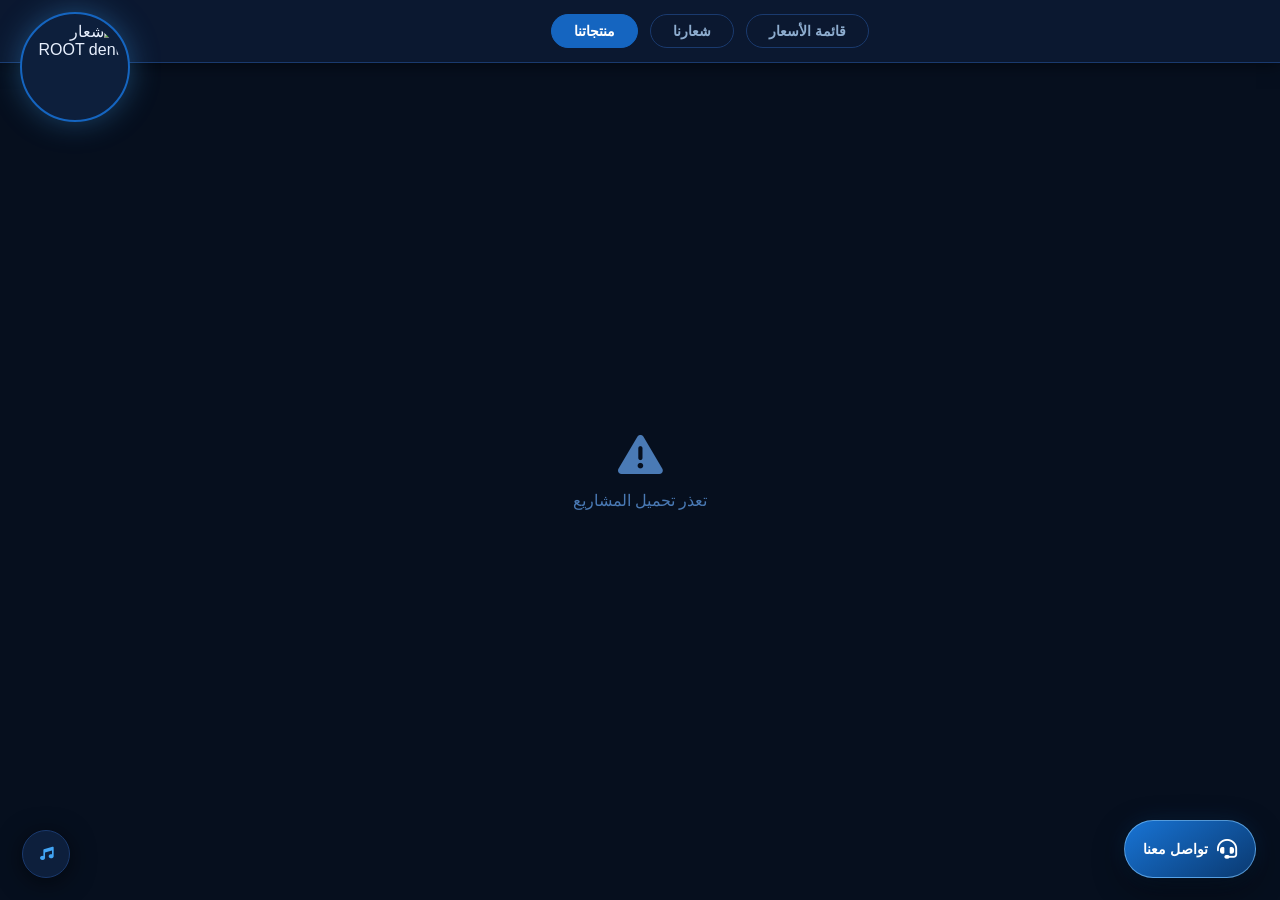
==== index.html @ 6fe48f6f "Replace footer contact strip with accessible premium contact popover" ====
<!DOCTYPE html>
<html lang="ar" dir="rtl">

<head>

    <meta charset="UTF-8">

    <meta
        name="viewport"
        content="width=device-width, initial-scale=1.0, maximum-scale=1.0"
    >

    <title>ROOT dent</title>

    <link
        rel="stylesheet"
        href="https://cdnjs.cloudflare.com/ajax/libs/font-awesome/6.4.0/css/all.min.css"
    >

    <link
        rel="stylesheet"
        href="style.css?v=20261010-contact21"
    >

</head>

<body>

    <!-- ======================================================
         HEADER
    ======================================================= -->

    <header class="top-bar">

        <div class="top-bar-inner">

            <div class="logo-area">
                <span class="logo-text"></span>
            </div>

            <div class="nav-buttons">

                <button
                    class="nav-btn"
                    id="navPricingBtn"
                    type="button"
                >
                    قائمة الأسعار
                </button>

                <button
                    class="nav-btn"
                    id="navAboutBtn"
                    type="button"
                >
                    عننا
                </button>

                <button
                    class="nav-btn active"
                    id="navProductsBtn"
                    type="button"
                >
                    منتجاتنا
                </button>

            </div>

            <div class="header-spacer"></div>

        </div>

    </header>


    <!-- ======================================================
         LAB LOGO
    ======================================================= -->

    <div
        class="lab-logo-corner position-left"
        id="labLogo"
    >

        <img
            src="https://onmrexiyhzyytmfwbvsr.supabase.co/storage/v1/object/public/dental-lab-portfolio/General%20photos/H%20EL%20M.png?v=1791222688914"
            alt="شعار ROOT dent"
        >

    </div>


    <!-- ======================================================
         MAIN CONTENT
    ======================================================= -->

    <main class="main-content">

        <!-- ================= PROJECTS ================= -->

        <div
            class="hero-grid"
            id="heroGrid"
        >
        </div>


        <!-- ================= PRICING ================= -->

        <div
            class="pricing-scroll-container"
            id="pricingScrollContainer"
            style="display:none;"
        >

            <div
                class="pricing-scroll-wrapper"
                id="pricingScrollWrapper"
            >

                <div
                    class="pricing-scroll-track"
                    id="pricingScrollTrack"
                >
                </div>

            </div>

        </div>

    </main>


    <!-- Floating contact menu: replaces the old full-width footer strip -->
    <div class="root-contact-widget" id="rootContactWidget" dir="rtl">
        <section
            class="root-contact-panel"
            id="rootContactPanel"
            aria-label="طرق التواصل مع المعمل"
            aria-hidden="true"
            inert
        >
            <div class="root-contact-panel-header">
                <div class="root-contact-eyebrow">نحن هنا لمساعدتك</div>
                <button
                    class="root-contact-close"
                    type="button"
                    id="rootContactClose"
                    aria-label="إغلاق قائمة التواصل"
                ><i class="fas fa-xmark" aria-hidden="true"></i></button>
                <h2 id="rootContactBrand">ROOT dent</h2>
                <p>اختر وسيلة التواصل المناسبة لك</p>
            </div>
            <div class="root-contact-methods">
                <a
                    class="root-contact-method"
                    id="rootContactWhatsapp"
                    href="https://wa.me/201040296832"
                    target="_blank"
                    rel="noopener noreferrer"
                >
                    <span class="root-contact-method-icon root-contact-whatsapp"><i class="fab fa-whatsapp" aria-hidden="true"></i></span>
                    <span class="root-contact-method-info">
                        <strong id="rootContactWhatsappLabel">واتساب</strong>
                        <small id="rootContactWhatsappValue">01040296832</small>
                    </span>
                    <i class="fas fa-arrow-up-right-from-square root-contact-method-arrow" aria-hidden="true"></i>
                </a>
                <a
                    class="root-contact-method"
                    id="rootContactPhone"
                    href="tel:+201040296832"
                >
                    <span class="root-contact-method-icon"><i class="fas fa-phone" aria-hidden="true"></i></span>
                    <span class="root-contact-method-info">
                        <strong>اتصل بنا</strong>
                        <small id="rootContactPhoneValue">01040296832</small>
                    </span>
                    <i class="fas fa-arrow-up-right-from-square root-contact-method-arrow" aria-hidden="true"></i>
                </a>
                <a
                    class="root-contact-method"
                    id="rootContactFacebook"
                    href="https://www.facebook.com/profile.php?id=61593184389536"
                    target="_blank"
                    rel="noopener noreferrer"
                >
                    <span class="root-contact-method-icon root-contact-facebook"><i class="fab fa-facebook-f" aria-hidden="true"></i></span>
                    <span class="root-contact-method-info">
                        <strong id="rootContactFacebookLabel">فيسبوك</strong>
                        <small>تابع أحدث أعمال المعمل</small>
                    </span>
                    <i class="fas fa-arrow-up-right-from-square root-contact-method-arrow" aria-hidden="true"></i>
                </a>
            </div>
        </section>

        <button
            class="root-contact-trigger"
            id="rootContactTrigger"
            type="button"
            aria-label="فتح بيانات التواصل"
            aria-controls="rootContactPanel"
            aria-expanded="false"
        >
            <i class="fas fa-headset" aria-hidden="true"></i>
            <span class="root-contact-trigger-label">تواصل معنا</span>
        </button>
    </div>


    <!-- ======================================================
         CREATE PROJECT MODAL
    ======================================================= -->

    <div
        class="overlay"
        id="createProjectModal"
    >

        <div class="sheet sheet-rounded">

            <div class="sheet-header">

                <h3>
                    إنشاء منتج جديد
                </h3>

                <button
                    class="icon-btn"
                    id="closeCreateProjectModal"
                    type="button"
                >

                    <i class="fas fa-times"></i>

                </button>

            </div>


            <form id="createProjectForm">

                <div
                    class="drop-zone"
                    id="coverDropZone"
                >

                    <i class="fas fa-cloud-upload-alt"></i>

                    <p>
                        اسحب صورة الغلاف هنا أو انقر للاختيار
                    </p>

                    <input
                        type="file"
                        id="projectCoverFile"
                        class="hidden-input"
                        accept="image/*"
                        required
                    >

                </div>


                <div
                    class="preview-wrap"
                    id="coverPreview"
                    style="display:none;"
                >

                    <img
                        id="coverPreviewImg"
                        src=""
                        alt="preview"
                    >

                    <button
                        type="button"
                        class="remove-btn"
                        id="removeCoverBtn"
                    >

                        <i class="fas fa-times"></i>

                    </button>

                </div>


                <div class="field">

                    <label>
                        اسم المنتج
                    </label>

                    <input
                        type="text"
                        id="projectName"
                        class="input"
                        placeholder="مثال: طقم أسنان كامل..."
                    >

                </div>


                <button
                    type="submit"
                    class="btn-primary"
                    id="createProjectSubmit"
                >

                    <i class="fas fa-plus"></i>

                    إنشاء المنتج

                </button>


                <p
                    class="status-msg"
                    id="createProjectStatus"
                ></p>

            </form>

        </div>

    </div>


    <!-- ======================================================
         ADD PHOTO MODAL
    ======================================================= -->

    <div
        class="overlay top-overlay"
        id="addProjectPhotoModal"
    >

        <div class="sheet sheet-rounded">

            <div class="sheet-header">

                <h3>
                    إضافة صورة
                </h3>

                <button
                    class="icon-btn"
                    id="closeProjectPhotoModal"
                    type="button"
                >

                    <i class="fas fa-times"></i>

                </button>

            </div>


            <form id="projectPhotoForm">

                <div class="field">

                    <label>
                        اختر صورة
                    </label>

                    <input
                        type="file"
                        id="projectPhotoFile"
                        class="input"
                        accept="image/*"
                        required
                    >

                </div>


                <div class="field">

                    <label>
                        الوصف
                    </label>

                    <textarea
                        id="projectPhotoDescription"
                        class="input"
                        rows="2"
                        placeholder="وصف الصورة..."
                    ></textarea>

                </div>


                <button
                    type="submit"
                    class="btn-primary"
                >
                    حفظ الصورة
                </button>


                <p
                    class="status-msg"
                    id="projectPhotoStatus"
                ></p>

            </form>

        </div>

    </div>


    <!-- ======================================================
         ADD VIDEO MODAL
    ======================================================= -->

    <div
        class="overlay top-overlay"
        id="addProjectVideoModal"
    >

        <div class="sheet sheet-rounded">

            <div class="sheet-header">

                <h3>
                    إضافة فيديو
                </h3>

                <button
                    class="icon-btn"
                    id="closeProjectVideoModal"
                    type="button"
                >

                    <i class="fas fa-times"></i>

                </button>

            </div>


            <form id="projectVideoForm">

                <div class="field">

                    <label>
                        اختر فيديو
                    </label>

                    <input
                        type="file"
                        id="projectVideoFile"
                        class="input"
                        accept="video/*"
                        required
                    >

                </div>


                <div class="field">

                    <label>
                        الوصف
                    </label>

                    <textarea
                        id="projectVideoDescription"
                        class="input"
                        rows="2"
                        placeholder="وصف الفيديو..."
                    ></textarea>

                </div>


                <button
                    type="submit"
                    class="btn-primary"
                >
                    حفظ الفيديو
                </button>


                <p
                    class="status-msg"
                    id="projectVideoStatus"
                ></p>

            </form>

        </div>

    </div>


    <!-- ======================================================
         ADD MEDIA MODAL
    ======================================================= -->

    <div
        class="overlay top-overlay"
        id="addProjectMediaModal"
    >

        <div class="sheet sheet-rounded">

            <div class="sheet-header">

                <h3>
                    إضافة وسائط
                </h3>

                <button
                    class="icon-btn"
                    id="closeProjectMediaModal"
                    type="button"
                >

                    <i class="fas fa-times"></i>

                </button>

            </div>


            <form id="projectMediaForm">

                <div class="media-type-row">

                    <button
                        type="button"
                        class="type-chip active"
                        data-type="youtube"
                    >

                        <i class="fab fa-youtube"></i>

                        يوتيوب

                    </button>


                    <button
                        type="button"
                        class="type-chip"
                        data-type="link"
                    >

                        <i class="fas fa-link"></i>

                        رابط

                    </button>


                    <button
                        type="button"
                        class="type-chip"
                        data-type="pdf"
                    >

                        <i class="fas fa-file-pdf"></i>

                        PDF

                    </button>

                </div>


                <div
                    class="field"
                    id="pmLinkField"
                >

                    <label>
                        الرابط
                    </label>

                    <input
                        type="url"
                        id="projectMediaLink"
                        class="input"
                        placeholder="https://..."
                    >

                </div>


                <div
                    class="field"
                    id="pmFileField"
                    style="display:none;"
                >

                    <label>
                        ملف PDF
                    </label>

                    <input
                        type="file"
                        id="projectMediaPdfFile"
                        class="input"
                        accept=".pdf"
                    >

                </div>


                <div class="field">

                    <label>
                        الوصف
                    </label>

                    <textarea
                        id="projectMediaDescription"
                        class="input"
                        rows="2"
                        placeholder="وصف الوسائط..."
                        required
                    ></textarea>

                </div>


                <button
                    type="submit"
                    class="btn-primary"
                >
                    حفظ
                </button>


                <p
                    class="status-msg"
                    id="projectMediaStatus"
                ></p>

            </form>

        </div>

    </div>


    <!-- ======================================================
         DELETE MODAL
    ======================================================= -->

    <div
        class="overlay top-overlay"
        id="confirmDeleteModal"
    >

        <div class="sheet confirm-sheet sheet-rounded">

            <i
                class="fas fa-exclamation-triangle warn-icon"
            ></i>


            <h3 id="confirmDeleteTitle">
                هل أنت متأكد؟
            </h3>


            <p id="confirmDeleteMsg">
                سيتم حذف هذا العنصر نهائياً
            </p>


            <div class="confirm-btns">

                <button
                    class="btn-danger"
                    id="confirmDeleteYes"
                    type="button"
                >
                    نعم، احذف
                </button>


                <button
                    class="btn-secondary"
                    id="confirmDeleteNo"
                    type="button"
                >
                    إلغاء
                </button>

            </div>

        </div>

    </div>


    <!-- ======================================================
         PROJECT MODAL
    ======================================================= -->

    <div
        class="project-overlay"
        id="projectModal"
    >

        <div
            class="project-sheet project-sheet-rounded"
        >

            <div class="project-header">

                <button
                    class="icon-btn close-project-btn"
                    id="closeProjectModal"
                    type="button"
                    aria-label="إغلاق"
                >

                    <i class="fas fa-times"></i>

                </button>


                <h2
                    class="project-title"
                    id="projectModalTitle"
                >
                    المنتج
                </h2>

            </div>


            <div
                class="project-body"
                id="projectModalBody"
            >

                <div class="loading-state">

                    <div class="spinner"></div>

                </div>

            </div>

        </div>

    </div>


    <!-- ======================================================
         BACKGROUND MUSIC
    ======================================================= -->

    <audio
        id="backgroundMusic"
        loop
        autoplay
        preload="auto"
    ></audio>


    <button
        class="music-btn"
        id="musicControl"
        type="button"
        aria-label="تشغيل الموسيقى"
        title="تشغيل الموسيقى"
    >

        <i class="fas fa-music"></i>

    </button>


    <!-- ======================================================
         SCRIPT
    ======================================================= -->

    <script src="script.js?v=20261010-contact21"></script>

</body>

</html>
---- style.css ----
/* =========================================================
   RESET
========================================================= */

*,
*::before,
*::after {
    box-sizing: border-box;
    margin: 0;
    padding: 0;
}

html {
    font-size: 16px;
    scroll-behavior: smooth;
    scrollbar-width: none;
}

html::-webkit-scrollbar {
    width: 0;
    height: 0;
    display: none;
}

:root {
    --bg: #060f1e;
    --bg2: #0b1830;

    --card: #0d1f3c;
    --card2: #112647;

    --border: #1a3a6e;

    --blue: #1565c0;
    --blue-l: #1e88e5;
    --blue-ll: #42a5f5;

    --cyan: #00bcd4;

    --red: #ef5350;

    --text: #e8f0fe;
    --text-m: #8eadcf;
    --text-d: #4a7ab5;

    --shadow: 0 4px 24px rgba(0, 0, 0, .55);

    --radius: 14px;
    --radius-s: 8px;
}


/* =========================================================
   BODY
========================================================= */

body {
    background: var(--bg);
    color: var(--text);

    font-family:
        'Segoe UI',
        Tahoma,
        sans-serif;

    min-height: 100vh;

    display: flex;
    flex-direction: column;

    overflow-x: hidden;
    position: relative;

    scrollbar-width: none;
}

body::-webkit-scrollbar {
    width: 0;
    height: 0;
    display: none;
}

body.about-view-active {
    overflow: hidden !important;
    height: 100vh;
}


/* =========================================================
   BASE
========================================================= */

a {
    color: inherit;
    text-decoration: none;
}

button {
    cursor: pointer;
    border: none;
    background: none;
    font-family: inherit;
}

img,
video {
    max-width: 100%;
}


/* =========================================================
   HEADER
========================================================= */

.top-bar {
    background: var(--bg2);

    border-bottom:
        1px solid var(--border);

    position: sticky;
    top: 0;

    z-index: 100;

    box-shadow:
        0 2px 16px rgba(0, 0, 0, .5);
}

.top-bar-inner {
    max-width: 1300px;

    margin: 0 auto;

    padding: 14px 20px;

    display: flex;

    align-items: center;

    justify-content: space-between;

    gap: 12px;
}

.logo-area {
    display: flex;
    align-items: center;
}

.logo-text {
    display: none;
}

.header-spacer {
    width: 140px;
}


/* =========================================================
   NAV
========================================================= */

.nav-buttons {
    display: flex;

    gap: 12px;

    align-items: center;

    justify-content: center;

    flex: 1;
}

.nav-btn {
    padding: 8px 22px;

    border-radius: 30px;

    background: transparent;

    color: var(--text-m);

    font-weight: 600;

    font-size: .9rem;

    border: 1px solid var(--border);

    transition:
        all .25s ease;

    white-space: nowrap;
}

.nav-btn:hover {
    background: var(--blue);

    color: #fff;

    border-color: var(--blue);

    transform:
        translateY(-2px);

    box-shadow:
        0 4px 16px rgba(21, 101, 192, .3);
}

.nav-btn.active {
    background: var(--blue);
    color: #fff;
    border-color: var(--blue);
}


/* =========================================================
   LAB LOGO
========================================================= */

.lab-logo-corner {
    position: fixed;

    top: 12px;

    z-index: 9999;

    width: 110px;
    height: 110px;

    border-radius: 50%;

    overflow: hidden;

    border:
        2.5px solid var(--blue);

    box-shadow:
        0 0 30px rgba(66, 165, 245, .35);

    background: var(--card);

    padding: 8px;

    transition:
        all .7s cubic-bezier(.4, 0, .2, 1);
}

.lab-logo-corner img {
    width: 100%;
    height: 100%;

    object-fit: contain;
    display: block;

    border-radius: 50%;
}

.lab-logo-corner:hover {
    transform: scale(1.08);

    box-shadow:
        0 0 45px rgba(66, 165, 245, .5);

    border-color:
        var(--blue-ll);
}

.lab-logo-corner.position-left {
    left: 20px;
    right: auto;
    top: 12px;

    transform:
        scale(1);
}

.lab-logo-corner.position-right {
    right: 20px;
    left: auto;
    top: 12px;

    transform:
        scale(1);
}

.lab-logo-corner.position-center {
    left: 50%;
    right: auto;

    top: 50%;

    transform:
        translate(-50%, -50%)
        scale(1.3);

    width: 80px;
    height: 80px;

    border-color:
        var(--blue-ll);

    box-shadow:
        0 0 60px rgba(66, 165, 245, .6);

    animation:
        glowPulse 2s ease-in-out infinite;
}

@keyframes glowPulse {

    0%,
    100% {
        box-shadow:
            0 0 40px rgba(66, 165, 245, .4);
    }

    50% {
        box-shadow:
            0 0 80px rgba(66, 165, 245, .8),
            0 0 120px rgba(66, 165, 245, .3);
    }
}


/* =========================================================
   MAIN
========================================================= */

.main-content {
    flex: 1;

    max-width: 1300px;

    margin: 0 auto;

    width: 100%;

    padding:
        20px 20px 40px;

    display:
        flex;

    flex-direction:
        column;

    align-items:
        center;

    justify-content:
        center;

    min-height:
        75vh;
}


/* =========================================================
   PROJECT GRID
========================================================= */

.hero-grid {
    display:
        grid;

    grid-template-columns:
        repeat(5, 1fr);

    gap:
        28px;

    max-width:
        1200px;

    width:
        100%;

    margin:
        0 auto;

    padding:
        0 20px;
}

.hero-item {
    position:
        relative;

    overflow:
        hidden;

    width:
        100%;

    min-height:
        200px;

    aspect-ratio:
        1 / 1;

    padding:
        0;

    border:
        2px solid transparent;

    border-radius:
        22px;

    background:
        var(--card);

    box-shadow:
        var(--shadow);

    display:
        flex;

    align-items:
        center;

    justify-content:
        center;

    transition:
        all .3s ease;
}

.hero-item:hover {
    transform:
        translateY(-6px)
        scale(1.03);

    border-color:
        var(--blue-l);

    box-shadow:
        0 12px 48px rgba(21, 101, 192, .35);
}

.hero-item::after {
    content: '';

    position: absolute;

    inset: -3px;

    border:
        3px solid transparent;

    border-radius:
        24px;

    pointer-events:
        none;

    transition:
        .3s ease;
}

.hero-item:hover::after {
    border-color:
        var(--blue-ll);

    box-shadow:
        0 0 25px rgba(66, 165, 245, .3);
}

.hero-item img {
    width:
        100%;

    height:
        100%;

    object-fit:
        cover;

    display:
        block;

    border-radius:
        20px;

    background:
        var(--card);
}

.hero-label {
    position:
        absolute;

    bottom:
        0;

    left:
        0;

    right:
        0;

    padding:
        10px 12px 12px;

    background:
        linear-gradient(
            to top,
            rgba(6, 15, 30, .94) 60%,
            transparent
        );

    color:
        var(--text);

    font-size:
        .72rem;

    font-weight:
        700;

    line-height:
        1.3;

    text-align:
        center;

    border-radius:
        0 0 20px 20px;

    pointer-events:
        none;

    backdrop-filter:
        blur(4px);

    text-shadow:
        0 2px 10px rgba(0, 0, 0, .7);
}


/* =========================================================
   PRICING - FULL PAGE
========================================================= */

.pricing-scroll-container {
    width:
        100%;

    max-width:
        none;

    height:
        calc(100vh - 120px);

    max-height:
        calc(100vh - 120px);

    min-height:
        320px;

    margin:
        0;

    padding:
        0;

    display:
        none;

    flex-direction:
        column;
}

.pricing-scroll-wrapper {
    width:
        100%;

    height:
        100%;

    overflow-x:
        hidden;

    overflow-y:
        auto;

    padding:
        8px 0 10px;

    margin:
        0;

    scrollbar-width:
        none;

    -webkit-overflow-scrolling:
        touch;

    scroll-behavior:
        smooth;

    transform-origin:
        center top;

    transition:
        transform .12s ease;

    touch-action:
        pan-y;

    overscroll-behavior:
        contain;
}

.pricing-scroll-wrapper.pricing-zoomed {
    touch-action:
        none;
}

.pricing-scroll-wrapper::-webkit-scrollbar {
    width:
        0;

    height:
        0;

    display:
        none;
}

.pricing-scroll-track {
    width:
        100%;

    display:
        flex;

    flex-direction:
        column;

    gap:
        12px;

    padding:
        0;

    margin:
        0;

    min-width:
        0;
}

.pricing-page-image {
    flex:
        0 0 auto;

    width:
        100%;

    margin:
        0;

    padding:
        0;

    border:
        0;

    border-radius:
        12px;

    background:
        transparent;

    box-shadow:
        none;

    overflow:
        hidden;

    touch-action:
        pan-y;
}

.pricing-page-image img {
    display:
        block;

    width:
        100%;

    height:
        auto;

    max-height:
        none;

    object-fit:
        contain;

    margin:
        0;

    padding:
        0;

    border:
        0;

    border-radius:
        12px;

    background:
        transparent;

    box-shadow:
        none;

    cursor:
        default;

    transform-origin:
        center center;

    transition:
        transform .12s ease;

    user-select:
        none;

    -webkit-user-drag:
        none;

    touch-action:
        pan-y;
}

.pricing-page-image.pricing-zoomed {
    cursor:
        grab;
}

.pricing-page-image img:hover {
    transform:
        none;
}


/* =========================================================
   LOADING INSIDE MODAL ONLY
========================================================= */

.loading-state {
    width:
        100%;

    display:
        flex;

    align-items:
        center;

    justify-content:
        center;

    padding:
        60px 20px;
}

.spinner {
    width:
        36px;

    height:
        36px;

    border:
        3px solid rgba(66, 165, 245, .2);

    border-top-color:
        var(--blue-ll);

    border-radius:
        50%;

    animation:
        spin .8s linear infinite;
}

@keyframes spin {
    to {
        transform:
            rotate(360deg);
    }
}


/* =========================================================
   EMPTY
========================================================= */

.empty-hint {
    grid-column:
        1 / -1;

    width:
        100%;

    text-align:
        center;

    padding:
        60px 20px;

    color:
        var(--text-d);
}

.empty-hint i {
    display:
        block;

    font-size:
        2.8rem;

    margin-bottom:
        14px;
}


/* =========================================================
   ABOUT
========================================================= */

.about-image-container {
    width:
        100%;

    height:
        calc(100vh - 150px);

    max-height:
        calc(100vh - 150px);

    display:
        flex;

    align-items:
        center;

    justify-content:
        center;

    padding:
        10px;

    overflow:
        hidden;
}

.about-image-container img {
    width:
        100%;

    height:
        100%;

    max-width:
        100%;

    max-height:
        100%;

    object-fit:
        contain;

    opacity:
        0;

    transform:
        scale(.94);

    transition:
        opacity 3s ease,
        transform 3.5s ease;
}

.about-image-container img.show {
    opacity:
        1;

    transform:
        scale(1);
}


/* =========================================================
   FOOTER
========================================================= */

.site-footer {
    background:
        var(--bg2);

    border-top:
        1px solid var(--border);

    padding:
        28px 20px;

    margin-top:
        auto;
}

.footer-inner {
    max-width:
        1300px;

    margin:
        0 auto;

    display:
        flex;

    flex-direction:
        column;

    align-items:
        center;

    gap:
        12px;

    text-align:
        center;
}

.footer-brand {
    display:
        none;
}

.footer-contacts {
    display:
        flex;

    gap:
        20px;

    flex-wrap:
        wrap;

    justify-content:
        center;
}

.footer-link {
    display:
        flex;

    align-items:
        center;

    gap:
        6px;

    color:
        var(--text-m);

    font-size:
        .9rem;

    transition:
        color .2s;
}

.footer-link:hover {
    color:
        var(--blue-ll);
}

.footer-link i {
    font-size:
        1rem;
}

.whatsapp-link {
    color:
        #25D366;
}

.phone-link {
    color:
        var(--blue-ll);

    font-weight:
        600;
}

.footer-copy {
    display:
        none;
}


/* =========================================================
   MODALS
========================================================= */

.overlay {
    display:
        none;

    position:
        fixed;

    inset:
        0;

    background:
        rgba(4, 10, 25, .85);

    backdrop-filter:
        blur(10px);

    z-index:
        500;

    align-items:
        center;

    justify-content:
        center;

    padding:
        16px;

    overflow-y:
        auto;
}

.top-overlay {
    z-index:
        600;
}

.sheet {
    width:
        100%;

    max-width:
        460px;

    max-height:
        85vh;

    overflow-y:
        auto;

    padding:
        24px;

    position:
        relative;

    background:
        var(--card);

    border:
        1px solid var(--border);

    border-radius:
        28px;

    box-shadow:
        0 20px 60px rgba(0, 0, 0, .7);
}

.sheet-rounded {
    border-radius:
        28px !important;
}

.sheet-header {
    display:
        flex;

    align-items:
        center;

    justify-content:
        space-between;

    margin-bottom:
        20px;

    padding-bottom:
        14px;

    border-bottom:
        1px solid var(--border);
}

.sheet-header h3 {
    font-size:
        1.1rem;

    color:
        var(--blue-ll);
}


/* =========================================================
   FORMS
========================================================= */

.field {
    margin-bottom:
        16px;
}

.field label {
    display:
        block;

    margin-bottom:
        6px;

    color:
        var(--text-m);

    font-size:
        .85rem;
}

.input {
    width:
        100%;

    padding:
        10px 14px;

    background:
        var(--bg2);

    border:
        1px solid var(--border);

    border-radius:
        var(--radius-s);

    color:
        var(--text);

    font-size:
        .95rem;

    font-family:
        inherit;
}

.input:focus {
    outline:
        none;

    border-color:
        var(--blue-l);

    box-shadow:
        0 0 0 3px rgba(30, 136, 229, .15);
}

textarea.input {
    resize:
        vertical;

    min-height:
        80px;
}

.btn-primary {
    width:
        100%;

    padding:
        12px;

    display:
        flex;

    align-items:
        center;

    justify-content:
        center;

    gap:
        8px;

    border-radius:
        30px;

    background:
        var(--blue);

    color:
        #fff;

    font-weight:
        700;

    transition:
        .2s ease;
}

.btn-primary:hover {
    background:
        var(--blue-l);

    transform:
        translateY(-1px);
}

.btn-danger {
    padding:
        10px 22px;

    border-radius:
        30px;

    background:
        var(--red);

    color:
        #fff;

    font-weight:
        700;
}

.btn-secondary {
    padding:
        10px 22px;

    border-radius:
        30px;

    background:
        var(--card2);

    color:
        var(--text-m);

    border:
        1px solid var(--border);

    font-weight:
        600;
}

.status-msg {
    min-height:
        18px;

    margin-top:
        10px;

    text-align:
        center;

    color:
        var(--blue-ll);

    font-size:
        .88rem;
}


/* =========================================================
   DROP ZONE
========================================================= */

.drop-zone {
    margin-bottom:
        16px;

    padding:
        30px 20px;

    border:
        2px dashed var(--border);

    border-radius:
        var(--radius-s);

    display:
        flex;

    flex-direction:
        column;

    align-items:
        center;

    gap:
        10px;

    text-align:
        center;

    cursor:
        pointer;
}

.drop-zone i {
    font-size:
        2.2rem;

    color:
        var(--blue-l);
}

.drop-zone p {
    color:
        var(--text-m);

    font-size:
        .88rem;
}

.hidden-input {
    display:
        none;
}

.preview-wrap {
    position:
        relative;

    margin-bottom:
        16px;

    overflow:
        hidden;

    border-radius:
        var(--radius-s);
}

.preview-wrap img {
    width:
        100%;

    max-height:
        180px;

    object-fit:
        contain;

    background:
        var(--bg);
}

.remove-btn {
    position:
        absolute;

    top:
        6px;

    left:
        6px;

    width:
        28px;

    height:
        28px;

    display:
        flex;

    align-items:
        center;

    justify-content:
        center;

    border-radius:
        50%;

    background:
        rgba(239, 83, 80, .85);

    color:
        #fff;
}


/* =========================================================
   MEDIA TYPE
========================================================= */

.media-type-row {
    display:
        flex;

    gap:
        8px;

    flex-wrap:
        wrap;

    margin-bottom:
        16px;
}

.type-chip {
    padding:
        8px 14px;

    display:
        flex;

    align-items:
        center;

    gap:
        6px;

    border:
        1px solid var(--border);

    border-radius:
        30px;

    background:
        var(--bg2);

    color:
        var(--text-m);
}

.type-chip.active {
    background:
        var(--blue);

    border-color:
        var(--blue);

    color:
        #fff;
}


/* =========================================================
   CONFIRM
========================================================= */

.confirm-sheet {
    max-width:
        360px;

    text-align:
        center;
}

.warn-icon {
    display:
        block;

    margin-bottom:
        14px;

    color:
        #ffb300;

    font-size:
        3rem;
}

.confirm-sheet h3 {
    margin-bottom:
        8px;

    font-size:
        1.1rem;
}

.confirm-sheet p {
    margin-bottom:
        22px;

    color:
        var(--text-m);

    font-size:
        .9rem;
}

.confirm-btns {
    display:
        flex;

    align-items:
        center;

    justify-content:
        center;

    gap:
        10px;

    flex-wrap:
        wrap;
}


/* =========================================================
   ICON BUTTON
========================================================= */

.icon-btn {
    width:
        34px;

    height:
        34px;

    display:
        flex;

    align-items:
        center;

    justify-content:
        center;

    flex-shrink:
        0;

    border-radius:
        50%;

    background:
        var(--bg2);

    border:
        1px solid var(--border);

    color:
        var(--text-m);
}


/* =========================================================
   PROJECT MODAL
========================================================= */

.project-overlay {
    display:
        none;

    position:
        fixed;

    inset:
        0;

    z-index:
        400;

    padding:
        16px;

    background:
        rgba(4, 10, 25, .9);

    backdrop-filter:
        blur(8px);

    align-items:
        center;

    justify-content:
        center;
}

.project-sheet {
    width:
        100%;

    max-width:
        1100px;

    height:
        85vh;

    max-height:
        700px;

    margin:
        auto;

    display:
        flex;

    flex-direction:
        column;

    overflow:
        hidden;

    background:
        var(--bg2);

    border:
        1px solid var(--border);

    border-radius:
        28px;
}

.project-header {
    flex-shrink:
        0;

    display:
        flex;

    align-items:
        center;

    gap:
        14px;

    padding:
        12px 20px;

    background:
        var(--card);

    border-bottom:
        1px solid var(--border);
}

.project-title {
    flex:
        1;

    overflow:
        hidden;

    text-overflow:
        ellipsis;

    white-space:
        nowrap;

    color:
        var(--blue-ll);

    font-size:
        1.1rem;
}

.project-body {
    flex:
        1;

    overflow-y:
        auto;

    padding:
        16px 20px;

    scrollbar-width:
        none;
}

.project-body::-webkit-scrollbar {
    width:
        0;

    display:
        none;
}

.proj-body-inner {
    display:
        flex;

    flex-direction:
        column;

    gap:
        16px;
}


/* =========================================================
   COVER
========================================================= */

.proj-cover {
    width:
        100%;

    max-height:
        200px;

    overflow:
        hidden;

    display:
        flex;

    align-items:
        center;

    justify-content:
        center;

    background:
        var(--card);

    border-radius:
        var(--radius);
}

.proj-cover img {
    width:
        100%;

    height:
        200px;

    object-fit:
        contain;

    display:
        block;
}


/* =========================================================
   MEDIA GRID
========================================================= */

.media-grid {
    display:
        grid;

    grid-template-columns:
        repeat(
            auto-fill,
            minmax(
                160px,
                1fr
            )
        );

    gap:
        12px;
}

.media-card {
    min-width:
        0;

    overflow:
        hidden;

    display:
        flex;

    flex-direction:
        column;

    background:
        var(--card);

    border:
        1px solid var(--border);

    border-radius:
        var(--radius-s);
}

.mc-img {
    width:
        100%;

    height:
        120px;

    object-fit:
        cover;

    display:
        block;

    cursor:
        pointer;
}

.mc-video {
    width:
        100%;

    height:
        120px;

    object-fit:
        cover;

    display:
        block;

    background:
        #000;
}

.mc-icon {
    height:
        120px;

    display:
        flex;

    align-items:
        center;

    justify-content:
        center;

    background:
        var(--bg2);

    color:
        var(--blue-ll);

    font-size:
        2.5rem;
}

.mc-info {
    width:
        100%;

    min-height:
        42px;

    padding:
        8px 10px;

    display:
        flex;

    align-items:
        center;

    justify-content:
        center;

    background:
        var(--card);

    border-top:
        1px solid var(--border);

    text-align:
        center;
}

.mc-desc {
    width:
        100%;

    overflow:
        hidden;

    display:
        -webkit-box;

    -webkit-box-orient:
        vertical;

    -webkit-line-clamp:
        2;

    color:
        var(--text-m);

    font-size:
        .78rem;

    line-height:
        1.4;
}


/* =========================================================
   IMAGE VIEWER
========================================================= */

.viewer-overlay {
    position:
        fixed;

    inset:
        0;

    z-index:
        2000;

    display:
        none;

    align-items:
        center;

    justify-content:
        center;

    padding:
        18px;

    background:
        rgba(3, 7, 18, .97);

    backdrop-filter:
        blur(12px);
}

.viewer-box--img {
    position:
        relative;

    width:
        min(1200px, 96vw);

    height:
        min(900px, 94vh);

    display:
        flex;

    flex-direction:
        column;

    overflow:
        hidden;

    background:
        #050b16;

    border:
        1px solid rgba(
            66,
            165,
            245,
            .35
        );

    border-radius:
        20px;

    box-shadow:
        0 30px 100px rgba(
            0,
            0,
            0,
            .7
        );
}


/* =========================================================
   VIEWER CLOSE
========================================================= */

.viewer-close {
    position:
        absolute;

    top:
        12px;

    right:
        12px;

    left:
        auto;

    z-index:
        30;

    width:
        48px;

    height:
        48px;

    display:
        flex;

    align-items:
        center;

    justify-content:
        center;

    border-radius:
        50%;

    background:
        rgba(6, 15, 30, .94);

    border:
        1px solid rgba(
            255,
            255,
            255,
            .15
        );

    color:
        #fff;

    font-size:
        1.05rem;

    transition:
        .2s ease;

    opacity:
        1;

    visibility:
        visible;
}

.viewer-close:hover {
    background:
        var(--red);

    border-color:
        var(--red);

    transform:
        scale(1.08);
}


/* =========================================================
   VIEWER TOP BAR
========================================================= */

.viewer-top-bar {
    position:
        relative;

    z-index:
        15;

    min-height:
        64px;

    flex-shrink:
        0;

    display:
        flex;

    align-items:
        center;

    justify-content:
        space-between;

    gap:
        14px;

    padding:
        10px 18px 10px 76px;

    background:
        rgba(6, 15, 30, .97);

    border-bottom:
        1px solid var(--border);
}

.viewer-counter {
    flex:
        0 0 65px;

    color:
        var(--text-m);

    font-size:
        .9rem;

    font-weight:
        600;

    text-align:
        center;
}

.viewer-zoom-btns {
    display:
        flex;

    align-items:
        center;

    justify-content:
        center;

    gap:
        8px;

    margin:
        0 auto;
}

.vzoom-btn,
.viewer-open-btn {
    width:
        46px;

    height:
        46px;

    flex:
        0 0 46px;

    display:
        flex;

    align-items:
        center;

    justify-content:
        center;

    border-radius:
        12px;

    background:
        var(--card2);

    border:
        1px solid var(--border);

    color:
        var(--text);

    font-size:
        .95rem;

    transition:
        .2s ease;
}

.vzoom-btn:hover,
.viewer-open-btn:hover {
    background:
        var(--blue);

    border-color:
        var(--blue-l);

    color:
        #fff;

    transform:
        translateY(-2px);
}


/* =========================================================
   VIEWER IMAGE AREA
========================================================= */

.viewer-img-area {
    position:
        relative;

    flex:
        1;

    min-height:
        0;

    overflow:
        hidden;

    display:
        flex;

    align-items:
        center;

    justify-content:
        center;

    background:
        #030811;

    touch-action:
        none;
}

.viewer-img {
    max-width:
        90%;

    max-height:
        calc(100% - 30px);

    width:
        auto;

    height:
        auto;

    object-fit:
        contain;

    user-select:
        none;

    -webkit-user-drag:
        none;

    transition:
        transform .08s linear;

    will-change:
        transform;
}


/* =========================================================
   VIEWER NAVIGATION
========================================================= */

.viewer-nav {
    position:
        absolute;

    top:
        50%;

    z-index:
        25;

    width:
        58px;

    height:
        58px;

    display:
        none;

    align-items:
        center;

    justify-content:
        center;

    transform:
        translateY(-50%);

    border-radius:
        50%;

    background:
        rgba(6, 15, 30, .94);

    border:
        1px solid rgba(
            66,
            165,
            245,
            .55
        );

    color:
        #fff;

    font-size:
        1.35rem;

    box-shadow:
        0 8px 30px rgba(
            0,
            0,
            0,
            .45
        );

    transition:
        all .22s ease;
}

.viewer-prev {
    right:
        18px;
}

.viewer-next {
    left:
        18px;
}

.viewer-nav:hover {
    background:
        var(--blue);

    border-color:
        var(--blue-ll);

    transform:
        translateY(-50%)
        scale(1.08);

    box-shadow:
        0 10px 35px rgba(
            21,
            101,
            192,
            .45
        );
}

.viewer-nav:active {
    transform:
        translateY(-50%)
        scale(.96);
}


/* =========================================================
   VIEWER DESCRIPTION
========================================================= */

.viewer-description {
    min-height:
        46px;

    flex-shrink:
        0;

    width:
        100%;

    display:
        flex;

    align-items:
        center;

    justify-content:
        center;

    padding:
        8px 65px;

    background:
        rgba(6, 15, 30, .97);

    border-top:
        1px solid var(--border);

    color:
        var(--text);

    text-align:
        center;

    font-size:
        .85rem;

    line-height:
        1.4;
}


/* =========================================================
   MUSIC
========================================================= */

.music-btn {
    position:
        fixed;

    left:
        22px;

    bottom:
        22px;

    z-index:
        120;

    width:
        48px;

    height:
        48px;

    display:
        flex;

    align-items:
        center;

    justify-content:
        center;

    border:
        1px solid var(--border);

    border-radius:
        50%;

    background:
        var(--card);

    color:
        var(--blue-ll);

    box-shadow:
        var(--shadow);
}

.music-btn:hover {
    background:
        var(--blue);
}


/* =========================================================
   RESPONSIVE
========================================================= */

@media (max-width: 1024px) {

    .hero-grid {
        gap:
            20px;
    }

    .hero-item {
        min-height:
            160px;
    }

    .lab-logo-corner {
        width:
            95px;

        height:
            95px;
    }

}


@media (max-width: 768px) {

    .hero-grid {
        grid-template-columns:
            repeat(3, 1fr);

        gap:
            16px;
    }

    .hero-item {
        min-height:
            140px;
    }

    .project-sheet {
        height:
            90vh;

        max-height:
            90vh;

        border-radius:
            20px;
    }

    .viewer-nav {
        width:
            52px;

        height:
            52px;
    }

}


@media (max-width: 640px) {

    .hero-grid {
        grid-template-columns:
            repeat(2, minmax(0, 1fr));

        gap:
            12px;

        padding:
            0 10px;

        align-items:
            stretch;
    }

    .hero-item {
        min-height:
            120px;

        aspect-ratio:
            1 / 1.05;
    }

    .hero-label {
        font-size:
            .62rem;

        padding:
            8px 9px 10px;
    }

    .pricing-page-image {
        width:
            100%;
    }

    .nav-buttons {
        gap:
            4px;
    }

    .nav-btn {
        padding:
            5px 10px;

        font-size:
            .7rem;
    }

    .top-bar-inner {
        flex-wrap:
            wrap;

        justify-content:
            center;

        padding:
            10px 12px;
    }

    .logo-area {
        flex:
            0 0 100%;

        justify-content:
            center;
    }

    .nav-buttons {
        flex:
            0 0 100%;

        justify-content:
            center;
    }

    .header-spacer {
        display:
            none;
    }

    .project-title {
        font-size:
            .95rem;
    }

    .project-body {
        padding:
            10px 12px;
    }

    .proj-cover img {
        height:
            140px;
    }

    .media-grid {
        grid-template-columns:
            repeat(2, 1fr);

        gap:
            8px;
    }

    .mc-img,
    .mc-video,
    .mc-icon {
        height:
            90px;
    }

    .mc-info {
        min-height:
            38px;

        padding:
            6px 7px;
    }

    .mc-desc {
        font-size:
            .68rem;
    }

    .viewer-top-bar {
        min-height:
            58px;

        padding:
            8px 10px 8px 66px;

        gap:
            8px;
    }

    .viewer-counter {
        min-width:
            45px;

        font-size:
            .75rem;
    }

    .viewer-zoom-btns {
        gap:
            5px;
    }

    .vzoom-btn,
    .viewer-open-btn {
        width:
            40px;

        height:
            40px;

        flex-basis:
            40px;

        border-radius:
            10px;

        font-size:
            .8rem;
    }

    .viewer-close {
        width:
            42px;

        height:
            42px;

        top:
            8px;

        left:
            8px;
    }

    .viewer-nav {
        width:
            52px;

        height:
            52px;

        font-size:
            1.15rem;
    }

    .viewer-prev {
        right:
            8px;
    }

    .viewer-next {
        left:
            8px;
    }

    .viewer-description {
        padding:
            8px 55px;

        min-height:
            42px;

        font-size:
            .75rem;
    }

    .lab-logo-corner {
        width:
            65px;

        height:
            65px;

        top:
            8px;

        left:
            8px;

        padding:
            5px;
    }

    .about-image-container {
        height:
            calc(100vh - 140px);

        max-height:
            calc(100vh - 140px);

        padding:
            8px;
    }

    .footer-contacts {
        gap:
            12px;
    }

    .footer-link {
        font-size:
            .8rem;
    }

}


@media (max-width: 420px) {

    .viewer-top-bar {
        padding-left:
            58px;
    }

    .viewer-counter {
        display:
            none;
    }

    .vzoom-btn,
    .viewer-open-btn {
        width:
            36px;

        height:
            36px;

        flex-basis:
            36px;
    }

    .viewer-nav {
        width:
            48px;

        height:
            48px;
    }

}


@media (max-width: 400px) {

    .hero-grid {
        gap:
            8px;
    }

    .hero-item {
        min-height:
            100px;
    }

    .nav-btn {
        padding:
            3px 8px;

        font-size:
            .65rem;
    }

    .project-sheet {
        height:
            95vh;

        max-height:
            95vh;

        border-radius:
            16px;
    }

    .lab-logo-corner {
        width:
            55px;

        height:
            55px;

        top:
            6px;

        left:
            5px;

        padding:
            4px;
    }

}


/* ROOT DESKTOP CENTER SIZE V5 START */

/*
 * Desktop:
 * normal side logo = about 110px
 * About/center logo = 145px
 *
 * The existing .7s transition handles the gradual
 * grow/shrink automatically.
 */

@media (min-width: 1025px) {

    .lab-logo-corner.position-center {

        width:
            145px !important;

        height:
            145px !important;

        transform:
            translate(-50%, -50%)
            scale(1) !important;

    }

}

/* ROOT DESKTOP CENTER SIZE V5 END */


/* ROOT ABOUT TRUE CENTER V6 START */

/*
 * The "About / شعارنا" artwork is centered against
 * the real browser viewport, not the document flow.
 */

body.about-view-active .about-image-container {

    position:
        fixed !important;

    left:
        50% !important;

    top:
        50% !important;

    transform:
        translate(-50%, -50%) !important;

    width:
        calc(100vw - 40px) !important;

    height:
        calc(100vh - 150px) !important;

    max-width:
        1300px !important;

    max-height:
        calc(100vh - 150px) !important;

    margin:
        0 !important;

    padding:
        10px !important;

    display:
        flex !important;

    align-items:
        center !important;

    justify-content:
        center !important;

}


/*
 * Center-positioned floating logo does NOT blindly use
 * 50% / 50%.
 *
 * JavaScript supplies the exact center coordinates
 * of #aboutLogoImage.
 */

.lab-logo-corner.position-center {

    left:
        var(--about-logo-center-x, 50%) !important;

    top:
        var(--about-logo-center-y, 50%) !important;

}


/*
 * Keep the actual artwork geometrically centered.
 */

body.about-view-active #aboutLogoImage {

    margin:
        auto !important;

    object-position:
        center center !important;

}


/* Mobile */

@media (max-width: 640px) {

    body.about-view-active .about-image-container {

        width:
            calc(100vw - 16px) !important;

        height:
            calc(100vh - 130px) !important;

        max-height:
            calc(100vh - 130px) !important;

        padding:
            8px !important;

    }

}

/* ROOT ABOUT TRUE CENTER V6 END */


/* ROOT BIG CENTER LOGO V7 START */

@media (min-width: 1025px) {

    .lab-logo-corner.position-center {

        width:
            180px !important;

        height:
            180px !important;

        transform:
            translate(-50%, -50%)
            scale(1) !important;

    }

}

/* ROOT BIG CENTER LOGO V7 END */


/* =========================================================
   ROOT VIEWER NAV STYLE V11
========================================================= */

.viewer-nav {
    cursor: pointer;
    background:
        linear-gradient(
            145deg,
            rgba(18, 42, 78, .86),
            rgba(4, 13, 28, .92)
        ) !important;

    border:
        1px solid
        rgba(110, 190, 255, .5) !important;

    backdrop-filter:
        blur(14px);

    -webkit-backdrop-filter:
        blur(14px);

    box-shadow:
        0 10px 35px rgba(0, 0, 0, .48),
        inset 0 0 18px rgba(66, 165, 245, .08);

    transition:
        transform .2s ease,
        background .2s ease,
        border-color .2s ease,
        box-shadow .2s ease;
}

.viewer-nav i {
    pointer-events: none;
    transition: transform .2s ease;
}

.viewer-nav:hover {
    background:
        linear-gradient(
            145deg,
            rgba(21, 101, 192, .95),
            rgba(13, 65, 128, .95)
        ) !important;

    box-shadow:
        0 12px 40px rgba(21, 101, 192, .36),
        0 0 22px rgba(66, 165, 245, .15);
}

.viewer-nav:hover i {
    transform:
        scale(1.12);
}


/*
 * Mobile:
 * navigation is by swipe, so hide desktop arrows.
 */
@media (max-width: 700px) {

    .viewer-nav {
        display: none !important;
    }

    .viewer-img-area {
        touch-action: none;
        overscroll-behavior: contain;
    }

}


/*
 * Desktop:
 * arrows are available.
 */
@media (min-width: 701px) {

    .viewer-prev {
        right: 20px;
    }

    .viewer-next {
        left: 20px;
    }

}

/* ROOT VIEWER NAV STYLE V11 END */


/* =========================================================
   ROOT EXISTING LOGO NARRATOR STYLE V13B
========================================================= */

.root-logo-narrator {
    position: fixed;
    z-index: 10020;

    width:
        min(
            420px,
            calc(100vw - 170px)
        );

    opacity: 0;
    visibility: hidden;

    pointer-events: none;

    transition:
        opacity .22s ease,
        visibility .22s ease;
}

.root-logo-narrator.show {
    opacity: 1;
    visibility: visible;
}


.root-narrator-bubble {
    position: relative;

    width: 100%;

    padding:
        13px 16px 14px;

    border:
        1px solid
        rgba(
            93,
            178,
            255,
            .32
        );

    border-radius:
        8px 20px 20px 20px;

    background:
        linear-gradient(
            135deg,
            rgba(15, 37, 70, .96),
            rgba(5, 17, 34, .94)
        );

    backdrop-filter:
        blur(18px);

    -webkit-backdrop-filter:
        blur(18px);

    box-shadow:
        0 15px 42px
        rgba(
            0,
            0,
            0,
            .42
        ),
        inset 0 0 24px
        rgba(
            66,
            165,
            245,
            .05
        );

    transform:
        translateY(0);

    opacity:
        1;
}


.root-narrator-brand {
    margin-bottom:
        5px;

    color:
        rgba(
            146,
            202,
            255,
            .85
        );

    font-size:
        .72rem;

    font-weight:
        700;

    letter-spacing:
        .04em;
}


.root-narrator-text {
    min-height:
        24px;

    color:
        #f3f8ff;

    font-size:
        .93rem;

    line-height:
        1.75;

    text-align:
        start;

    unicode-bidi:
        plaintext;

    white-space:
        pre-wrap;

    word-break:
        break-word;
}


.root-narrator-text::after {
    content: "";

    display:
        inline-block;

    width:
        2px;

    height:
        1em;

    margin-inline-start:
        5px;

    vertical-align:
        -2px;

    background:
        rgba(
            184,
            221,
            255,
            .9
        );

    animation:
        rootNarratorCaret
        .75s
        step-end
        infinite;
}


/*
 * Old message:
 * moves upward and fades when image changes.
 */
.root-narrator-bubble.root-narrator-old {
    position: absolute;

    left: 0;
    right: 0;
    top: 0;

    z-index: -1;

    opacity: .7;

    transition:
        transform .44s ease,
        opacity .44s ease;
}


.root-narrator-bubble.root-narrator-old.leave {
    transform:
        translateY(-48px)
        scale(.97);

    opacity:
        0;
}


/*
 * IMPORTANT:
 * Animate the IMAGE INSIDE the already-existing logo.
 * This does not interfere with the logo position animation.
 */
#labLogo.root-narrator-speaking img {
    animation:
        rootExistingLogoTalk
        .72s
        ease-in-out
        infinite;
}


#labLogo.root-narrator-speaking {
    box-shadow:
        0 0 30px
        rgba(
            66,
            165,
            245,
            .46
        ),
        0 0 55px
        rgba(
            66,
            165,
            245,
            .18
        );
}


@keyframes rootExistingLogoTalk {

    0% {
        transform:
            scale(1);
    }

    32% {
        transform:
            scale(1.10);
    }

    58% {
        transform:
            scale(.97);
    }

    100% {
        transform:
            scale(1);
    }

}


@keyframes rootNarratorCaret {

    0%,
    100% {
        opacity:
            0;
    }

    50% {
        opacity:
            1;
    }

}


@media (max-width: 700px) {

    .root-logo-narrator {
        width:
            auto !important;

        max-width:
            none;

        transform:
            none !important;
    }


    .root-narrator-bubble {
        padding:
            11px 13px 12px;

        border-radius:
            16px;
    }


    .root-narrator-text {
        font-size:
            .86rem;

        line-height:
            1.65;
    }


    .root-narrator-brand {
        font-size:
            .67rem;
    }

}

/* ROOT EXISTING LOGO NARRATOR STYLE V13B END */


/* =========================================================
   ROOT NARRATOR HOTFIX STYLE V13C
========================================================= */

.root-logo-narrator {
    z-index:
        25000 !important;
}


.root-logo-narrator.show
.root-narrator-bubble {
    animation:
        rootNarratorBubbleIn
        .28s
        cubic-bezier(.2,.8,.2,1);
}


@keyframes rootNarratorBubbleIn {

    from {
        opacity:
            0;

        transform:
            translateY(10px)
            scale(.97);
    }

    to {
        opacity:
            1;

        transform:
            translateY(0)
            scale(1);
    }

}


/*
 * Pulse only the inner image.
 * Never change position of #labLogo itself.
 */
#labLogo.root-narrator-speaking img {
    animation:
        rootNarratorLogoVoice
        .58s
        ease-in-out
        infinite !important;
}


@keyframes rootNarratorLogoVoice {

    0% {
        transform:
            scale(1);
    }

    30% {
        transform:
            scale(1.11);
    }

    55% {
        transform:
            scale(.96);
    }

    100% {
        transform:
            scale(1);
    }

}


/* =========================================================
   MOBILE BACK TOAST V14
========================================================= */

.root-back-toast {
    position:
        fixed;

    left:
        50%;

    bottom:
        28px;

    z-index:
        50000;

    max-width:
        calc(100vw - 32px);

    padding:
        11px 18px;

    border:
        1px solid
        rgba(
            104,
            184,
            255,
            .28
        );

    border-radius:
        30px;

    background:
        rgba(
            6,
            18,
            36,
            .94
        );

    backdrop-filter:
        blur(14px);

    -webkit-backdrop-filter:
        blur(14px);

    box-shadow:
        0 12px 35px
        rgba(
            0,
            0,
            0,
            .45
        );

    color:
        #fff;

    font-size:
        .88rem;

    text-align:
        center;

    opacity:
        0;

    visibility:
        hidden;

    transform:
        translate(
            -50%,
            14px
        );

    transition:
        opacity .2s ease,
        transform .2s ease,
        visibility .2s ease;

    pointer-events:
        none;
}


.root-back-toast.show {
    opacity:
        1;

    visibility:
        visible;

    transform:
        translate(
            -50%,
            0
        );
}


@media (max-width:700px) {

    .root-logo-narrator {
        bottom:
            auto !important;
    }


    .root-narrator-bubble {
        box-shadow:
            0 10px 30px
            rgba(
                0,
                0,
                0,
                .42
            );
    }

}

/* ROOT NARRATOR HOTFIX STYLE V13C END */


/* =========================================================
   ROOT SPEECH RHYTHM STYLE V16
========================================================= */


/*
 * Description is now shown beside the talking logo,
 * so do not repeat it under the viewer image.
 */
#viewerOverlay .viewer-description {
    display:
        none !important;

    height:
        0 !important;

    min-height:
        0 !important;

    padding:
        0 !important;

    margin:
        0 !important;

    border:
        0 !important;
}


/*
 * Disable previous fixed/random pulse animations.
 */
#labLogo.root-narrator-speaking {
    animation:
        none !important;

    transform-origin:
        center center;

    will-change:
        scale;
}


#labLogo.root-narrator-speaking img {
    animation:
        none !important;

    transform:
        none !important;
}


/*
 * Keep a subtle glow while speaking.
 * Circle size itself is controlled by JS word timing.
 */
#labLogo.root-narrator-speaking {
    box-shadow:
        0 0 28px
        rgba(
            66,
            165,
            245,
            .42
        ),
        0 0 52px
        rgba(
            66,
            165,
            245,
            .15
        );
}


/*
 * Smooth individual scale property.
 * Does not interfere with translate() positioning.
 */
#labLogo {
    transform-origin:
        center center;
}


/* ROOT SPEECH RHYTHM STYLE V16 END */


/* =========================================================
   ROOT DESKTOP PRICE CATALOG MARGINS V21
   ========================================================= */
@media (min-width: 1025px) {
    #pricingScrollContainer {
        width: min(100%, 1080px);
        max-width: 1080px;
        margin-inline: auto;
        padding-inline: 28px;
    }

    #pricingScrollWrapper {
        width: 100%;
    }

    #pricingScrollTrack {
        width: 100%;
    }

    #pricingScrollTrack .pricing-page-image {
        box-shadow: 0 0 0 1px rgba(82, 154, 221, .18);
    }
}

/* =========================================================
   ROOT PREMIUM CONTACT POPOVER V21
   ========================================================= */
.root-contact-widget {
    position: fixed;
    inset: auto 24px calc(22px + env(safe-area-inset-bottom, 0px)) auto;
    z-index: 18000;
    font-family: inherit;
}

.root-contact-trigger {
    display: flex;
    align-items: center;
    justify-content: center;
    gap: 9px;
    min-width: 58px;
    min-height: 58px;
    padding: 0 18px;
    color: #fff;
    background: linear-gradient(145deg, #1874d5, #0a3970);
    border: 1px solid rgba(122, 195, 255, .65);
    border-radius: 999px;
    box-shadow: 0 10px 32px rgba(0, 0, 0, .48),
        0 0 22px rgba(28, 126, 222, .16);
    font-weight: 700;
    font-size: .88rem;
    transition: transform .2s ease, box-shadow .2s ease;
}

.root-contact-trigger > i {
    font-size: 1.24rem;
}

.root-contact-trigger:hover,
.root-contact-widget.is-open .root-contact-trigger {
    transform: translateY(-2px);
    box-shadow: 0 12px 38px rgba(0, 0, 0, .55),
        0 0 27px rgba(42, 143, 251, .35);
}

.root-contact-panel {
    position: absolute;
    right: 0;
    bottom: calc(100% + 14px);
    width: min(365px, calc(100vw - 32px));
    overflow: hidden;
    border-radius: 22px;
    border: 1px solid rgba(91, 169, 239, .38);
    background: linear-gradient(150deg, rgba(16, 42, 80, .98), rgba(5, 17, 37, .99));
    box-shadow: 0 22px 70px rgba(0, 0, 0, .65),
        inset 0 1px 0 rgba(182, 224, 255, .12);
    backdrop-filter: blur(20px);
    -webkit-backdrop-filter: blur(20px);
    opacity: 0;
    visibility: hidden;
    pointer-events: none;
    transform: translateY(12px) scale(.97);
    transform-origin: bottom right;
    transition: opacity .2s ease, visibility .2s ease, transform .2s ease;
}

.root-contact-widget.is-open .root-contact-panel {
    opacity: 1;
    visibility: visible;
    pointer-events: auto;
    transform: translateY(0) scale(1);
}

.root-contact-panel-header {
    position: relative;
    padding: 21px 22px 18px;
    text-align: right;
    background: linear-gradient(100deg, rgba(33, 119, 206, .17), rgba(10, 27, 58, .35));
    border-bottom: 1px solid rgba(112, 176, 238, .12);
}

.root-contact-eyebrow {
    color: #73b8ff;
    font-size: .77rem;
    font-weight: 700;
    margin-bottom: 5px;
}

.root-contact-panel-header h2 {
    color: #f3f8ff;
    font-size: 1.18rem;
    font-weight: 800;
    line-height: 1.35;
}

.root-contact-panel-header p {
    margin-top: 7px;
    color: #9db9db;
    font-size: .81rem;
}

.root-contact-close {
    position: absolute;
    top: 14px;
    left: 15px;
    display: grid;
    place-items: center;
    width: 33px;
    height: 33px;
    background: rgba(105, 155, 215, .12);
    color: #d0e7ff;
    border: 1px solid rgba(132, 184, 240, .23);
    border-radius: 50%;
}

.root-contact-methods {
    display: grid;
    gap: 8px;
    padding: 14px;
}

.root-contact-method {
    display: flex;
    align-items: center;
    gap: 12px;
    min-height: 70px;
    padding: 11px 12px;
    color: #eaf4ff;
    background: rgba(74, 135, 204, .075);
    border: 1px solid rgba(110, 171, 238, .13);
    border-radius: 14px;
    transition: background .2s ease, border-color .2s ease, transform .2s ease;
}

.root-contact-method:hover,
.root-contact-method:focus-visible {
    background: rgba(35, 112, 200, .23);
    border-color: rgba(111, 190, 255, .5);
    transform: translateY(-1px);
}

.root-contact-method-icon {
    display: grid;
    flex: 0 0 43px;
    place-items: center;
    width: 43px;
    height: 43px;
    border-radius: 13px;
    color: #9bcdfb;
    background: rgba(48, 132, 220, .14);
    font-size: 1.25rem;
}

.root-contact-method-icon.root-contact-whatsapp {
    color: #69e49d;
    background: rgba(37, 211, 102, .10);
}

.root-contact-method-icon.root-contact-facebook {
    color: #8eb6ff;
    background: rgba(24, 119, 242, .14);
}

.root-contact-method-info {
    display: flex;
    flex: 1;
    min-width: 0;
    flex-direction: column;
    gap: 4px;
    text-align: right;
}

.root-contact-method-info strong {
    font-size: .88rem;
    font-weight: 700;
}

.root-contact-method-info small {
    color: #9cb9dc;
    direction: auto;
    font-size: .78rem;
    font-weight: 500;
}

.root-contact-method-arrow {
    flex: 0 0 auto;
    color: #7396bf;
    font-size: .78rem;
    opacity: .72;
}

.root-contact-trigger:focus-visible,
.root-contact-close:focus-visible,
.root-contact-method:focus-visible {
    outline: 2px solid #7ac3ff;
    outline-offset: 3px;
}

@media (max-width: 640px) {
    .root-contact-widget {
        right: 15px;
        bottom: calc(16px + env(safe-area-inset-bottom, 0px));
    }

    .root-contact-trigger {
        width: 57px;
        min-width: 57px;
        height: 57px;
        min-height: 57px;
        padding: 0;
        border-radius: 50%;
    }

    .root-contact-trigger-label {
        display: none;
    }

    .root-contact-panel {
        max-height: min(76dvh, 520px);
        overflow-y: auto;
    }
}

@media (prefers-reduced-motion: reduce) {
    .root-contact-trigger,
    .root-contact-panel,
    .root-contact-method {
        transition: none;
    }
}
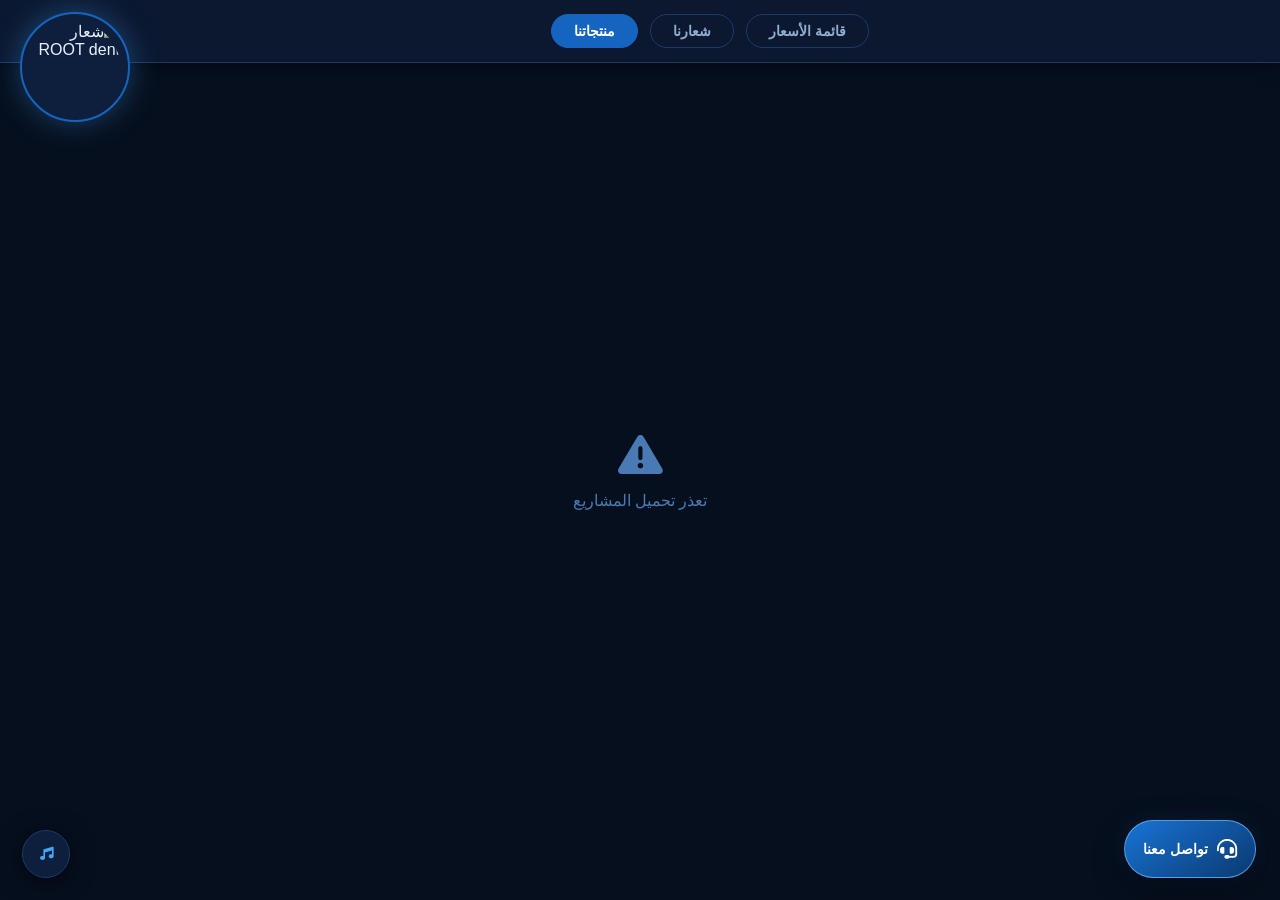
==== commit 90ebc45a: "Refresh site asset versions for synchronized narration and narrower pricing gallery" ====
--- a/index.html
+++ b/index.html
@@ -19,7 +19,7 @@
 
     <link
         rel="stylesheet"
-        href="style.css?v=20261010-contact21"
+        href="style.css?v=20261010-narration22"
     >
 
 </head>
@@ -786,7 +786,7 @@
          SCRIPT
     ======================================================= -->
 
-    <script src="script.js?v=20261010-contact21"></script>
+    <script src="script.js?v=20261010-narration22"></script>
 
 </body>
 
--- a/style.css
+++ b/style.css
@@ -3733,10 +3733,10 @@
    ========================================================= */
 @media (min-width: 1025px) {
     #pricingScrollContainer {
-        width: min(100%, 1080px);
-        max-width: 1080px;
+        width: min(100%, 940px) !important;
+        max-width: 940px !important;
         margin-inline: auto;
-        padding-inline: 28px;
+        padding-inline: 18px;
     }
 
     #pricingScrollWrapper {
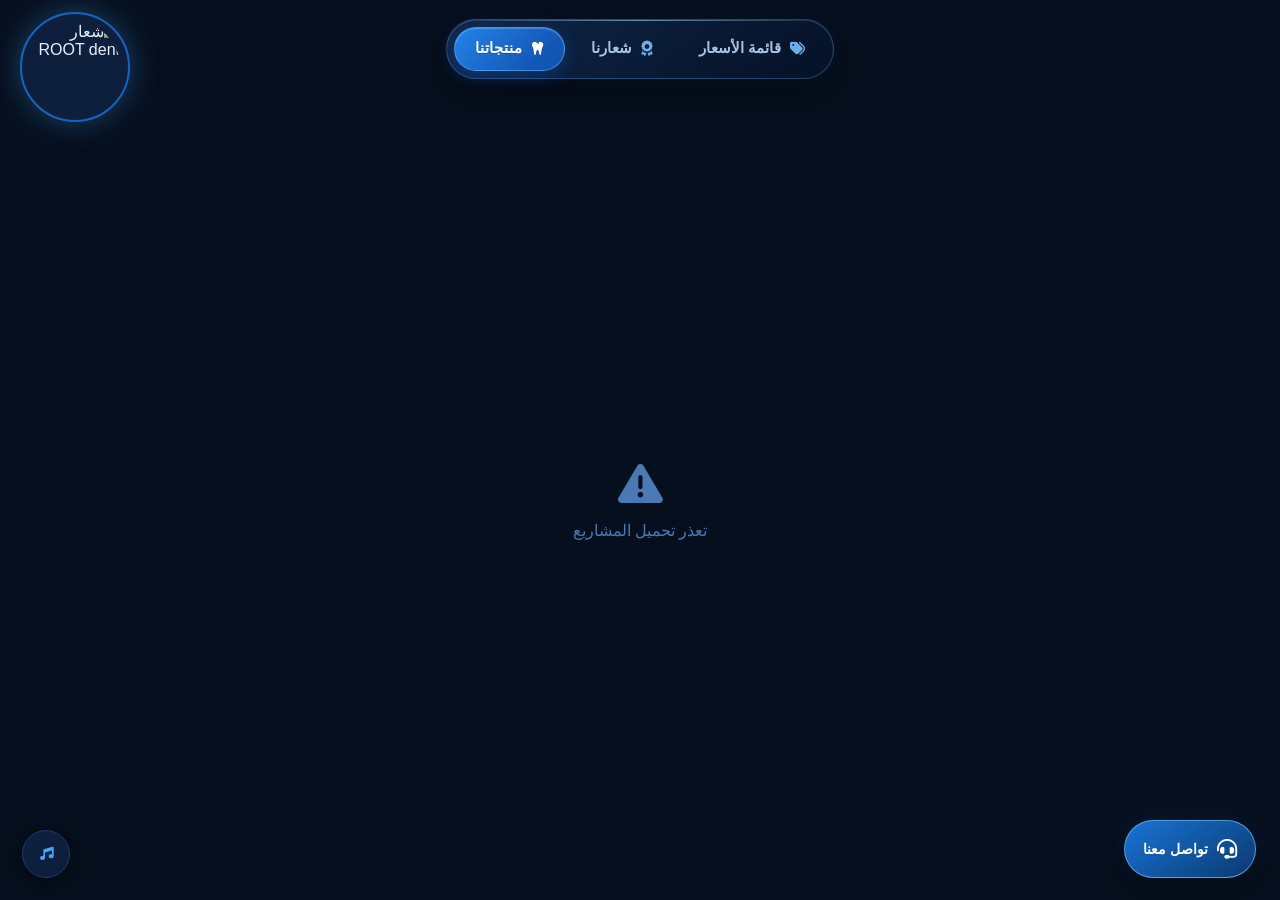
==== commit 2d9a0dc5: "Remove header strip and keep three navigational buttons in floating group" ====
--- a/index.html
+++ b/index.html
@@ -19,58 +19,38 @@
 
     <link
         rel="stylesheet"
-        href="style.css?v=20261010-narration22"
+        href="style.css?v=20261010-floatnav23"
     >
 
 </head>
 
 <body>
 
-    <!-- ======================================================
-         HEADER
-    ======================================================= -->
-
-    <header class="top-bar">
-
-        <div class="top-bar-inner">
-
-            <div class="logo-area">
-                <span class="logo-text"></span>
-            </div>
-
-            <div class="nav-buttons">
-
-                <button
-                    class="nav-btn"
-                    id="navPricingBtn"
-                    type="button"
-                >
-                    قائمة الأسعار
-                </button>
-
-                <button
-                    class="nav-btn"
-                    id="navAboutBtn"
-                    type="button"
-                >
-                    عننا
-                </button>
-
-                <button
-                    class="nav-btn active"
-                    id="navProductsBtn"
-                    type="button"
-                >
-                    منتجاتنا
-                </button>
-
-            </div>
-
-            <div class="header-spacer"></div>
-
-        </div>
-
-    </header>
+    <!-- Floating navigation: no full-width top strip -->
+    <nav class="root-floating-nav" aria-label="التنقل الرئيسي">
+        <div class="nav-buttons">
+            <button
+                class="nav-btn"
+                id="navPricingBtn"
+                type="button"
+                aria-pressed="false"
+            >قائمة الأسعار</button>
+
+            <button
+                class="nav-btn"
+                id="navAboutBtn"
+                type="button"
+                aria-pressed="false"
+            >شعارنا</button>
+
+            <button
+                class="nav-btn active"
+                id="navProductsBtn"
+                type="button"
+                aria-pressed="true"
+            >منتجاتنا</button>
+        </div>
+    </nav>
 
 
     <!-- ======================================================
@@ -786,7 +766,7 @@
          SCRIPT
     ======================================================= -->
 
-    <script src="script.js?v=20261010-narration22"></script>
+    <script src="script.js?v=20261010-floatnav23"></script>
 
 </body>
 
--- a/style.css
+++ b/style.css
@@ -109,109 +109,184 @@
 
 
 /* =========================================================
-   HEADER
+   ROOT FLOATING NAVIGATION V23
+   Compact glass navigation — no full-width header/stripe
 ========================================================= */
 
-.top-bar {
-    background: var(--bg2);
-
-    border-bottom:
-        1px solid var(--border);
-
-    position: sticky;
+.root-floating-nav {
+    position: fixed;
+    top: 19px;
+    left: 50%;
+    width: max-content;
+    max-width: calc(100vw - 28px);
+    z-index: 9500;
+    transform: translateX(-50%);
+    -webkit-transform: translateX(-50%);
+}
+
+.root-floating-nav .nav-buttons {
+    position: relative;
+    display: flex;
+    flex: 0 0 auto;
+    align-items: center;
+    justify-content: center;
+    gap: 5px;
+    width: 100%;
+    margin: 0;
+    padding: 7px;
+    border: 1px solid rgba(105, 169, 230, .32);
+    border-radius: 999px;
+    background: linear-gradient(
+        140deg,
+        rgba(16, 41, 76, .95),
+        rgba(5, 18, 39, .93)
+    );
+    box-shadow:
+        0 13px 42px rgba(0, 0, 0, .45),
+        0 2px 16px rgba(30, 114, 221, .12),
+        inset 0 1px 0 rgba(203, 231, 255, .12);
+    backdrop-filter: blur(20px);
+    -webkit-backdrop-filter: blur(20px);
+    isolation: isolate;
+}
+
+.root-floating-nav .nav-buttons::before {
+    content: "";
+    pointer-events: none;
+    position: absolute;
+    inset-inline: 26px;
     top: 0;
-
-    z-index: 100;
-
+    height: 1px;
+    background: linear-gradient(
+        90deg,
+        transparent,
+        rgba(159, 209, 255, .55),
+        transparent
+    );
+}
+
+.root-floating-nav .nav-btn {
+    display: inline-flex;
+    flex: 0 1 auto;
+    align-items: center;
+    justify-content: center;
+    gap: 9px;
+    min-height: 44px;
+    margin: 0;
+    padding: 0 20px;
+    white-space: nowrap;
+    border-radius: 999px;
+    border: 1px solid transparent;
+    background: transparent;
+    box-shadow: none;
+    color: #abc5e6;
+    font-size: .91rem;
+    line-height: 1.2;
+    font-weight: 700;
+    letter-spacing: 0;
+    transition:
+        background .22s ease,
+        box-shadow .22s ease,
+        border-color .22s ease,
+        color .22s ease,
+        transform .22s ease;
+}
+
+.root-floating-nav .nav-btn::before {
+    display: inline-block;
+    font-family: "Font Awesome 6 Free";
+    font-weight: 900;
+    font-size: .94rem;
+    line-height: 1;
+    color: #7cbefb;
+    opacity: .9;
+    transition: color .2s ease, opacity .2s ease;
+}
+
+.root-floating-nav #navProductsBtn::before {
+    content: "\f5c9"; /* tooth */
+}
+
+.root-floating-nav #navAboutBtn::before {
+    content: "\f559"; /* award */
+}
+
+.root-floating-nav #navPricingBtn::before {
+    content: "\f02c"; /* tags */
+}
+
+.root-floating-nav .nav-btn:hover:not(.active) {
+    background: rgba(73, 150, 235, .13);
+    border-color: rgba(114, 179, 246, .24);
+    color: #f1f8ff;
+    transform: translateY(-1px);
+    box-shadow: inset 0 1px 0 rgba(176, 217, 255, .06);
+}
+
+.root-floating-nav .nav-btn.active {
+    color: #fff;
+    border-color: rgba(117, 200, 255, .45);
+    background: linear-gradient(135deg, #2384e9, #1255b4 80%);
     box-shadow:
-        0 2px 16px rgba(0, 0, 0, .5);
-}
-
-.top-bar-inner {
-    max-width: 1300px;
-
-    margin: 0 auto;
-
-    padding: 14px 20px;
-
-    display: flex;
-
-    align-items: center;
-
-    justify-content: space-between;
-
-    gap: 12px;
-}
-
-.logo-area {
-    display: flex;
-    align-items: center;
-}
-
-.logo-text {
-    display: none;
-}
-
-.header-spacer {
-    width: 140px;
-}
-
-
-/* =========================================================
-   NAV
-========================================================= */
-
-.nav-buttons {
-    display: flex;
-
-    gap: 12px;
-
-    align-items: center;
-
-    justify-content: center;
-
-    flex: 1;
-}
-
-.nav-btn {
-    padding: 8px 22px;
-
-    border-radius: 30px;
-
-    background: transparent;
-
-    color: var(--text-m);
-
-    font-weight: 600;
-
-    font-size: .9rem;
-
-    border: 1px solid var(--border);
-
-    transition:
-        all .25s ease;
-
-    white-space: nowrap;
-}
-
-.nav-btn:hover {
-    background: var(--blue);
-
+        0 5px 18px rgba(17, 96, 215, .34),
+        inset 0 1px 0 rgba(222, 241, 255, .23);
+    transform: none;
+    text-shadow: 0 1px 1px rgba(0, 31, 72, .2);
+}
+
+.root-floating-nav .nav-btn.active::before {
     color: #fff;
-
-    border-color: var(--blue);
-
-    transform:
-        translateY(-2px);
-
-    box-shadow:
-        0 4px 16px rgba(21, 101, 192, .3);
-}
-
-.nav-btn.active {
-    background: var(--blue);
-    color: #fff;
-    border-color: var(--blue);
+    opacity: 1;
+}
+
+.root-floating-nav .nav-btn:focus-visible {
+    outline: 2px solid #97d5ff;
+    outline-offset: 3px;
+}
+
+@media (max-width: 700px) {
+    /* The original moving logo remains at the top edge. */
+    .root-floating-nav {
+        top: 85px;
+        max-width: calc(100vw - 20px);
+    }
+
+    .root-floating-nav .nav-buttons {
+        gap: 3px;
+        padding: 5px;
+    }
+
+    .root-floating-nav .nav-btn {
+        min-height: 41px;
+        padding: 0 11px;
+        gap: 6px;
+        font-size: .77rem;
+        font-weight: 700;
+    }
+
+    .root-floating-nav .nav-btn::before {
+        font-size: .84rem;
+    }
+}
+
+@media (max-width: 360px) {
+    .root-floating-nav .nav-btn {
+        padding-inline: 8px;
+        gap: 5px;
+        font-size: .73rem;
+    }
+
+    .root-floating-nav .nav-buttons {
+        gap: 2px;
+        padding: 4px;
+    }
+}
+
+@media (prefers-reduced-motion: reduce) {
+    .root-floating-nav .nav-btn,
+    .root-floating-nav .nav-btn::before {
+        transition: none;
+    }
 }
 
 
@@ -2549,51 +2624,6 @@
             100%;
     }
 
-    .nav-buttons {
-        gap:
-            4px;
-    }
-
-    .nav-btn {
-        padding:
-            5px 10px;
-
-        font-size:
-            .7rem;
-    }
-
-    .top-bar-inner {
-        flex-wrap:
-            wrap;
-
-        justify-content:
-            center;
-
-        padding:
-            10px 12px;
-    }
-
-    .logo-area {
-        flex:
-            0 0 100%;
-
-        justify-content:
-            center;
-    }
-
-    .nav-buttons {
-        flex:
-            0 0 100%;
-
-        justify-content:
-            center;
-    }
-
-    .header-spacer {
-        display:
-            none;
-    }
-
     .project-title {
         font-size:
             .95rem;
@@ -2811,14 +2841,6 @@
     .hero-item {
         min-height:
             100px;
-    }
-
-    .nav-btn {
-        padding:
-            3px 8px;
-
-        font-size:
-            .65rem;
     }
 
     .project-sheet {
@@ -3977,3 +3999,36 @@
         transition: none;
     }
 }
+
+
+/* Balanced content spacing below the floating navigation. */
+.main-content {
+    padding-top: 142px;
+}
+
+#pricingScrollContainer {
+    height: calc(100vh - 184px);
+    height: calc(100dvh - 184px);
+    max-height: calc(100vh - 184px);
+    max-height: calc(100dvh - 184px);
+}
+
+@media (max-width: 700px) {
+    .main-content {
+        padding-top: 158px;
+    }
+
+    #pricingScrollContainer {
+        height: calc(100vh - 205px);
+        height: calc(100dvh - 205px);
+        max-height: calc(100vh - 205px);
+        max-height: calc(100dvh - 205px);
+    }
+}
+
+@media (max-height: 520px) {
+    #pricingScrollContainer {
+        min-height: 220px;
+        height: auto;
+    }
+}
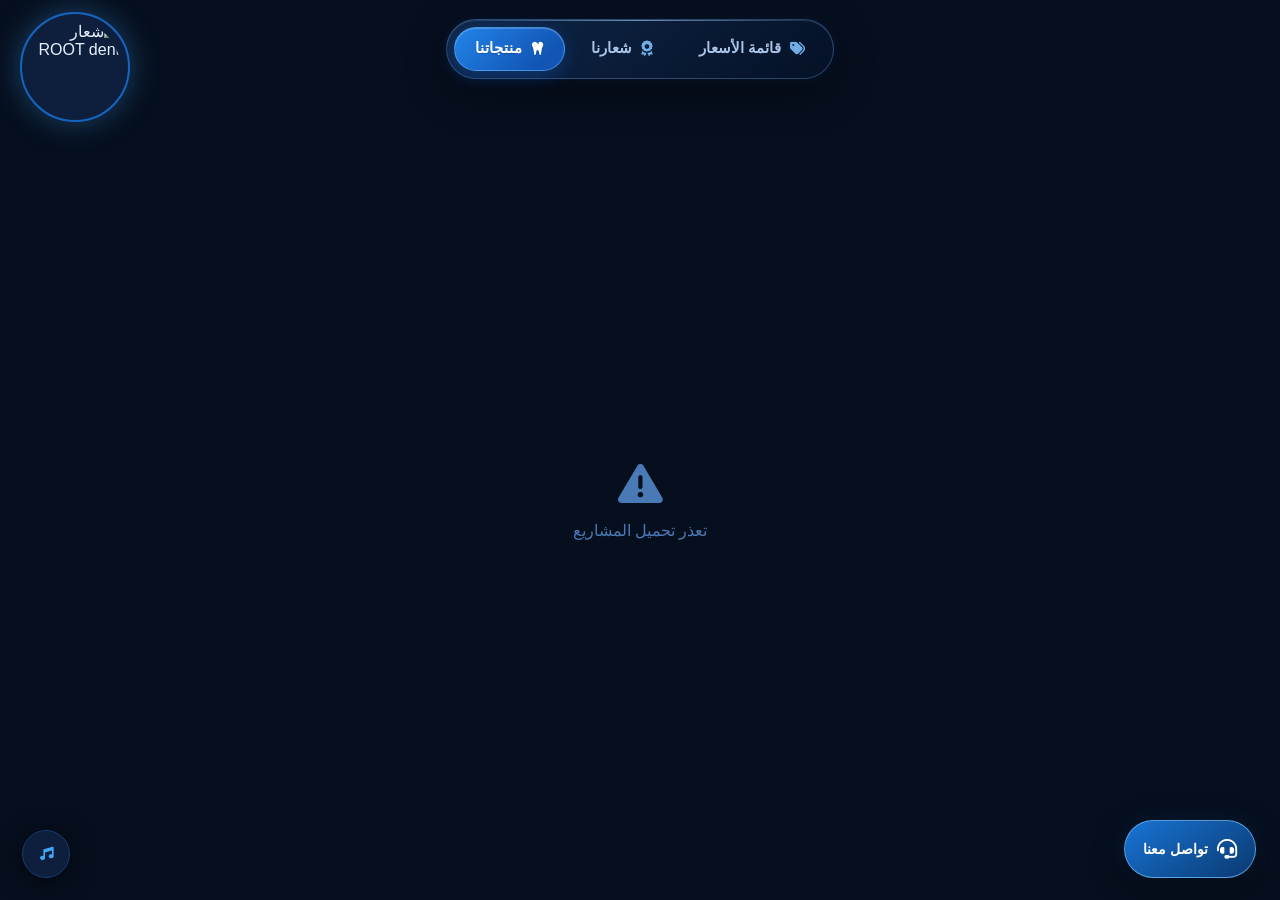
==== commit 5a9456c7: "Refresh mobile back guard and top navigation styling" ====
--- a/index.html
+++ b/index.html
@@ -19,7 +19,7 @@
 
     <link
         rel="stylesheet"
-        href="style.css?v=20261010-floatnav23"
+        href="style.css?v=20261010-mobileback24"
     >
 
 </head>
@@ -766,7 +766,7 @@
          SCRIPT
     ======================================================= -->
 
-    <script src="script.js?v=20261010-floatnav23"></script>
+    <script src="script.js?v=20261010-mobileback24"></script>
 
 </body>
 
--- a/style.css
+++ b/style.css
@@ -245,40 +245,61 @@
 }
 
 @media (max-width: 700px) {
-    /* The original moving logo remains at the top edge. */
+    /* The buttons now sit at the TOP, between the two logo positions. */
     .root-floating-nav {
-        top: 85px;
-        max-width: calc(100vw - 20px);
-    }
-
-    .root-floating-nav .nav-buttons {
-        gap: 3px;
-        padding: 5px;
-    }
-
-    .root-floating-nav .nav-btn {
-        min-height: 41px;
-        padding: 0 11px;
-        gap: 6px;
-        font-size: .77rem;
-        font-weight: 700;
-    }
-
-    .root-floating-nav .nav-btn::before {
-        font-size: .84rem;
-    }
-}
-
-@media (max-width: 360px) {
-    .root-floating-nav .nav-btn {
-        padding-inline: 8px;
-        gap: 5px;
-        font-size: .73rem;
+        top: calc(8px + env(safe-area-inset-top, 0px));
+        width: min(340px, calc(100vw - 154px));
+        max-width: none;
     }
 
     .root-floating-nav .nav-buttons {
         gap: 2px;
         padding: 4px;
+    }
+
+    .root-floating-nav .nav-btn {
+        flex: 1 1 0;
+        min-width: 0;
+        min-height: 38px;
+        padding: 0 3px;
+        gap: 0;
+        font-size: clamp(.64rem, 2.8vw, .76rem);
+        font-weight: 700;
+    }
+
+    .root-floating-nav #navPricingBtn {
+        flex-grow: 1.47;
+    }
+
+    .root-floating-nav #navAboutBtn {
+        flex-grow: .87;
+    }
+
+    .root-floating-nav #navProductsBtn {
+        flex-grow: 1.05;
+    }
+
+    .root-floating-nav .nav-btn::before {
+        display: none;
+    }
+
+    .lab-logo-corner.position-left {
+        left: 6px;
+    }
+
+    .lab-logo-corner.position-right {
+        right: 6px;
+    }
+}
+
+@media (max-width: 400px) {
+    .root-floating-nav {
+        width: calc(100vw - 136px);
+    }
+
+    .root-floating-nav .nav-btn {
+        padding-inline: 2px;
+        font-size: clamp(.59rem, 2.8vw, .7rem);
     }
 }
 
@@ -4015,14 +4036,14 @@
 
 @media (max-width: 700px) {
     .main-content {
-        padding-top: 158px;
+        padding-top: 110px;
     }
 
     #pricingScrollContainer {
-        height: calc(100vh - 205px);
-        height: calc(100dvh - 205px);
-        max-height: calc(100vh - 205px);
-        max-height: calc(100dvh - 205px);
+        height: calc(100vh - 155px);
+        height: calc(100dvh - 155px);
+        max-height: calc(100vh - 155px);
+        max-height: calc(100dvh - 155px);
     }
 }
 
@@ -4032,3 +4053,78 @@
         height: auto;
     }
 }
+
+
+/* In-tab exit state for directly opened mobile pages: never close the tab. */
+.root-safe-exit-screen {
+    position: fixed;
+    inset: 0;
+    z-index: 60000;
+    display: grid;
+    place-items: center;
+    padding: 20px;
+    padding-top: calc(20px + env(safe-area-inset-top, 0px));
+    padding-bottom: calc(20px + env(safe-area-inset-bottom, 0px));
+    background: rgba(3, 11, 25, .96);
+    backdrop-filter: blur(15px);
+    -webkit-backdrop-filter: blur(15px);
+}
+.root-safe-exit-screen[hidden] {
+    display: none !important;
+}
+.root-safe-exit-card {
+    display: flex;
+    flex-direction: column;
+    align-items: center;
+    gap: 12px;
+    width: min(390px, 100%);
+    padding: 36px 25px;
+    text-align: center;
+    border: 1px solid rgba(115, 183, 248, .3);
+    border-radius: 24px;
+    background: linear-gradient(145deg, #102846, #061328);
+    box-shadow: 0 22px 60px rgba(0, 0, 0, .55);
+}
+.root-safe-exit-icon {
+    display: grid;
+    place-items: center;
+    width: 60px;
+    height: 60px;
+    border: 1px solid rgba(114, 194, 255, .36);
+    border-radius: 50%;
+    color: #8bc9ff;
+    background: rgba(42, 119, 203, .12);
+    font-size: 1.55rem;
+}
+.root-safe-exit-card strong {
+    color: #88c7ff;
+    font-size: .85rem;
+}
+.root-safe-exit-card h2 {
+    color: #fff;
+    font-size: 1.2rem;
+}
+.root-safe-exit-card p {
+    color: #b1cae4;
+    font-size: .9rem;
+    line-height: 1.8;
+}
+.root-safe-exit-card button {
+    display: inline-flex;
+    justify-content: center;
+    align-items: center;
+    gap: 10px;
+    min-height: 46px;
+    margin-top: 10px;
+    padding: 0 26px;
+    border: 1px solid rgba(123, 202, 255, .4);
+    border-radius: 999px;
+    color: #fff;
+    background: linear-gradient(130deg, #2588e5, #1155b1);
+    font-size: .89rem;
+    font-weight: 700;
+}
+.root-safe-exit-card button:focus-visible {
+    outline: 2px solid #9ddaff;
+    outline-offset: 3px;
+}
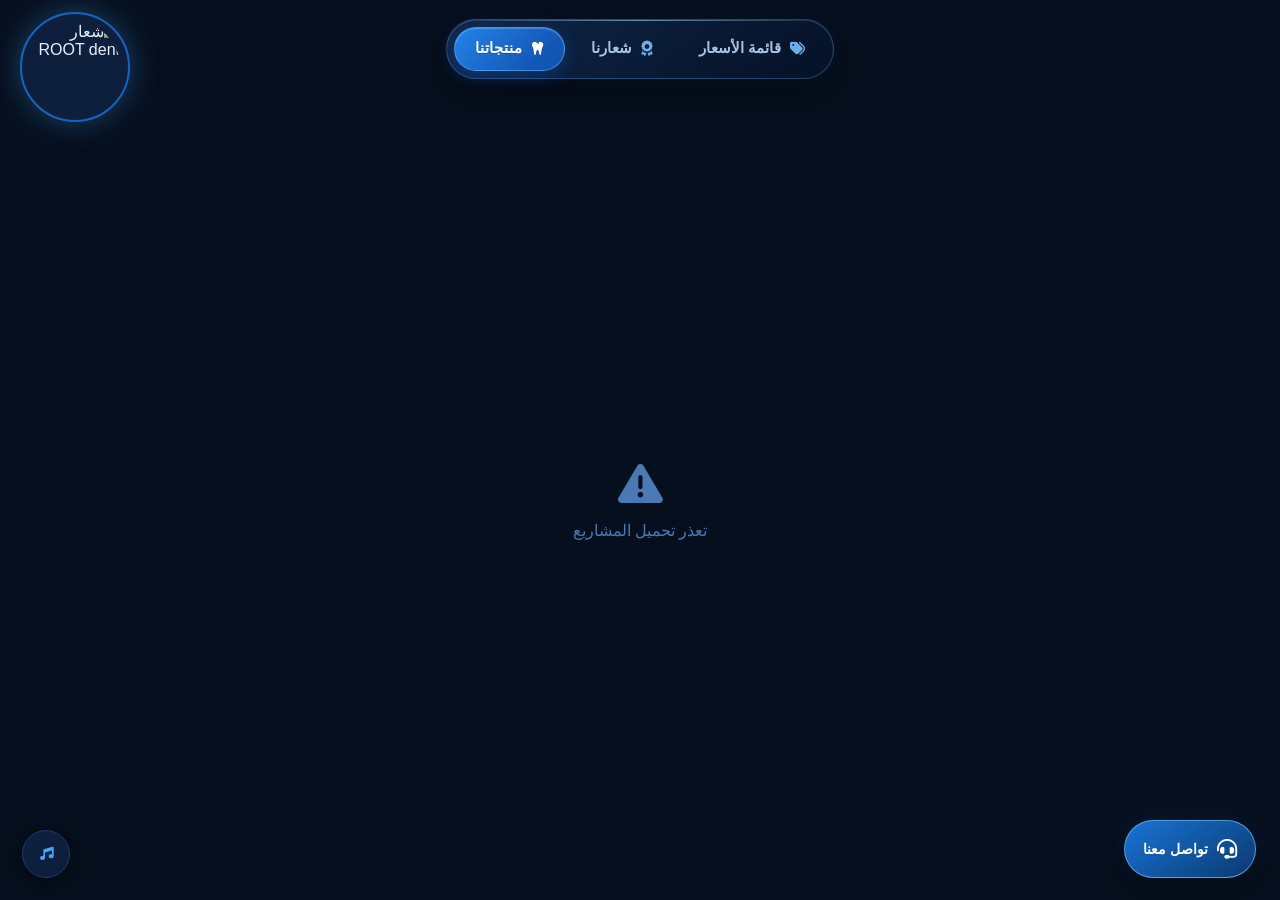
==== commit a8ad95e5: "Make framed pricing gallery keyboard scrollable and refresh site assets" ====
--- a/index.html
+++ b/index.html
@@ -19,7 +19,7 @@
 
     <link
         rel="stylesheet"
-        href="style.css?v=20261010-mobileback24"
+        href="style.css?v=20261010-pricing-frame25"
     >
 
 </head>
@@ -96,6 +96,9 @@
             <div
                 class="pricing-scroll-wrapper"
                 id="pricingScrollWrapper"
+                role="region"
+                aria-label="صور قائمة الأسعار، مرّر لاستعراض الصفحات"
+                tabindex="0"
             >
 
                 <div
@@ -766,7 +769,7 @@
          SCRIPT
     ======================================================= -->
 
-    <script src="script.js?v=20261010-mobileback24"></script>
+    <script src="script.js?v=20261010-pricing-frame25"></script>
 
 </body>
 
--- a/style.css
+++ b/style.css
@@ -3772,26 +3772,174 @@
 
 
 /* =========================================================
-   ROOT DESKTOP PRICE CATALOG MARGINS V21
+   ROOT PRICING FRAME V25
+   Stationary frame + scrolling images, sized to the viewport.
    ========================================================= */
-@media (min-width: 1025px) {
+
+/* Keep the body fixed only when the price catalog is active. */
+body.pricing-view-active {
+    height: 100vh;
+    height: 100dvh;
+    min-height: 0;
+    overflow: hidden;
+}
+
+/*
+ * Anchoring the catalog to the viewport (not .main-content) removes
+ * the vertical centering gap above it. All four frame sides remain
+ * stationary even as the photos scroll below.
+ */
+#pricingScrollContainer {
+    position: fixed;
+    z-index: 40;
+    top: 93px;
+    bottom: 18px;
+    left: 50%;
+    right: auto;
+    width: min(940px, calc(100vw - 290px)) !important;
+    max-width: 940px !important;
+    height: auto !important;
+    max-height: none !important;
+    min-height: 0;
+    margin: 0 !important;
+    padding: 8px !important;
+    transform: translateX(-50%);
+    overflow: hidden;
+    isolation: isolate;
+
+    border: 1px solid rgba(123, 197, 255, .65);
+    border-radius: 24px;
+    background: linear-gradient(
+        145deg,
+        rgba(22, 57, 102, .95),
+        rgba(5, 19, 40, .97) 42%,
+        rgba(10, 32, 62, .98)
+    );
+    box-shadow:
+        0 18px 52px rgba(0, 0, 0, .57),
+        0 0 38px rgba(34, 126, 217, .14),
+        inset 0 1px 0 rgba(218, 240, 255, .21),
+        inset 0 0 26px rgba(38, 120, 208, .1);
+}
+
+/* Permanent inset border: this is OUTSIDE the scrolled element. */
+#pricingScrollContainer::before {
+    content: "";
+    position: absolute;
+    inset: 5px;
+    z-index: 3;
+    border: 1px solid rgba(128, 199, 255, .29);
+    border-radius: 19px;
+    pointer-events: none;
+}
+
+/* Fine blue highlight on the TOP edge of the fixed frame. */
+#pricingScrollContainer::after {
+    content: "";
+    position: absolute;
+    z-index: 4;
+    top: 0;
+    left: 12%;
+    width: 76%;
+    height: 2px;
+    background: linear-gradient(
+        90deg,
+        transparent,
+        rgba(122, 214, 255, .92),
+        rgba(49, 143, 255, .94),
+        transparent
+    );
+    box-shadow: 0 0 16px rgba(57, 160, 255, .48);
+    pointer-events: none;
+}
+
+/* Only this nested area scrolls; the frame border cannot move. */
+#pricingScrollWrapper {
+    position: relative;
+    z-index: 1;
+    display: block;
+    flex: 1 1 auto;
+    width: 100%;
+    min-height: 0;
+    height: 100%;
+    margin: 0;
+    padding: 5px 6px 9px;
+    overflow-y: auto;
+    overflow-x: hidden;
+    overscroll-behavior: contain;
+    -webkit-overflow-scrolling: touch;
+    scrollbar-width: thin;
+    scrollbar-color: rgba(92, 172, 250, .4) transparent;
+}
+
+#pricingScrollWrapper::-webkit-scrollbar {
+    display: block;
+    width: 5px;
+    height: 5px;
+}
+
+#pricingScrollWrapper::-webkit-scrollbar-thumb {
+    border-radius: 999px;
+    background: rgba(95, 170, 240, .4);
+}
+
+#pricingScrollTrack {
+    width: 100%;
+    padding: 0;
+    gap: 11px;
+}
+
+#pricingScrollTrack .pricing-page-image {
+    overflow: hidden;
+    border-radius: 15px;
+    background: #07152a;
+    box-shadow:
+        0 0 0 1px rgba(95, 170, 240, .18),
+        0 6px 22px rgba(0, 0, 0, .27);
+}
+
+#pricingScrollTrack .pricing-page-image img {
+    border-radius: 15px;
+}
+
+/*
+ * On mobile leave the bottom edge ABOVE the floating audio/contact
+ * controls so every side of the frame remains visible.
+ */
+@media (max-width: 700px) {
     #pricingScrollContainer {
-        width: min(100%, 940px) !important;
-        max-width: 940px !important;
-        margin-inline: auto;
-        padding-inline: 18px;
+        top: calc(82px + env(safe-area-inset-top, 0px));
+        bottom: calc(84px + env(safe-area-inset-bottom, 0px));
+        left: 50%;
+        width: calc(100vw - 20px) !important;
+        max-width: none !important;
+        padding: 5px !important;
+        border-radius: 18px;
+    }
+
+    #pricingScrollContainer::before {
+        inset: 4px;
+        border-radius: 14px;
     }
 
     #pricingScrollWrapper {
-        width: 100%;
+        padding: 4px 5px 7px;
     }
 
     #pricingScrollTrack {
-        width: 100%;
-    }
-
-    #pricingScrollTrack .pricing-page-image {
-        box-shadow: 0 0 0 1px rgba(82, 154, 221, .18);
+        gap: 8px;
+    }
+
+    #pricingScrollTrack .pricing-page-image,
+    #pricingScrollTrack .pricing-page-image img {
+        border-radius: 10px;
+    }
+}
+
+@media (max-height: 480px) and (min-width: 701px) {
+    #pricingScrollContainer {
+        top: 85px;
+        bottom: 8px;
     }
 }
 
@@ -4027,31 +4175,11 @@
     padding-top: 142px;
 }
 
-#pricingScrollContainer {
-    height: calc(100vh - 184px);
-    height: calc(100dvh - 184px);
-    max-height: calc(100vh - 184px);
-    max-height: calc(100dvh - 184px);
-}
-
 @media (max-width: 700px) {
     .main-content {
         padding-top: 110px;
     }
 
-    #pricingScrollContainer {
-        height: calc(100vh - 155px);
-        height: calc(100dvh - 155px);
-        max-height: calc(100vh - 155px);
-        max-height: calc(100dvh - 155px);
-    }
-}
-
-@media (max-height: 520px) {
-    #pricingScrollContainer {
-        min-height: 220px;
-        height: auto;
-    }
 }
 
 
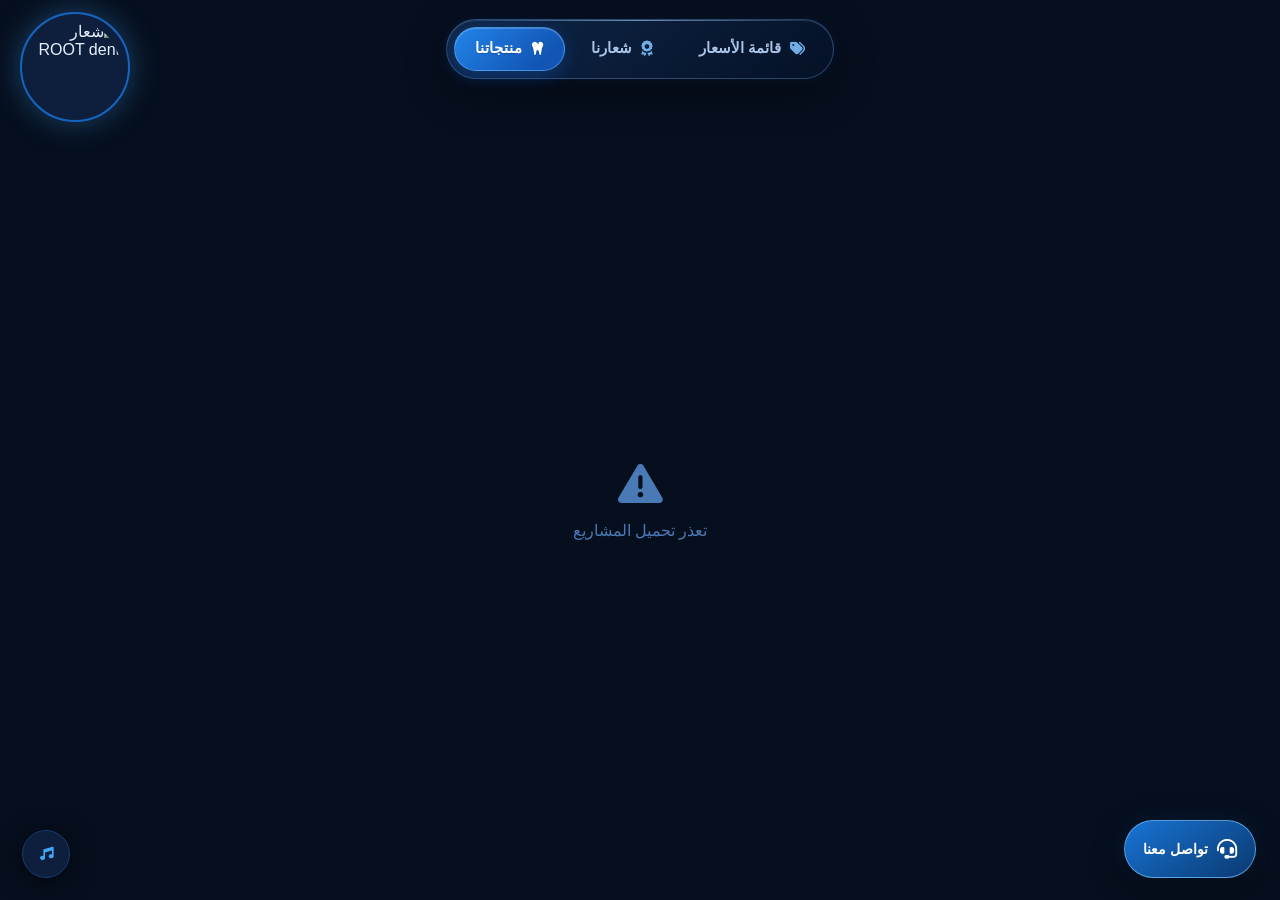
==== commit e2727d1f: "Refresh mobile Back navigation logic after user interaction" ====
--- a/index.html
+++ b/index.html
@@ -19,7 +19,7 @@
 
     <link
         rel="stylesheet"
-        href="style.css?v=20261010-pricing-frame25"
+        href="style.css?v=20261010-backlayer26"
     >
 
 </head>
@@ -769,7 +769,7 @@
          SCRIPT
     ======================================================= -->
 
-    <script src="script.js?v=20261010-pricing-frame25"></script>
+    <script src="script.js?v=20261010-activated-back27"></script>
 
 </body>
 
--- a/style.css
+++ b/style.css
@@ -119,7 +119,8 @@
     left: 50%;
     width: max-content;
     max-width: calc(100vw - 28px);
-    z-index: 9500;
+    /* Under the project (400), photo viewer (2000), and dialogs (500+). */
+    z-index: 300;
     transform: translateX(-50%);
     -webkit-transform: translateX(-50%);
 }
